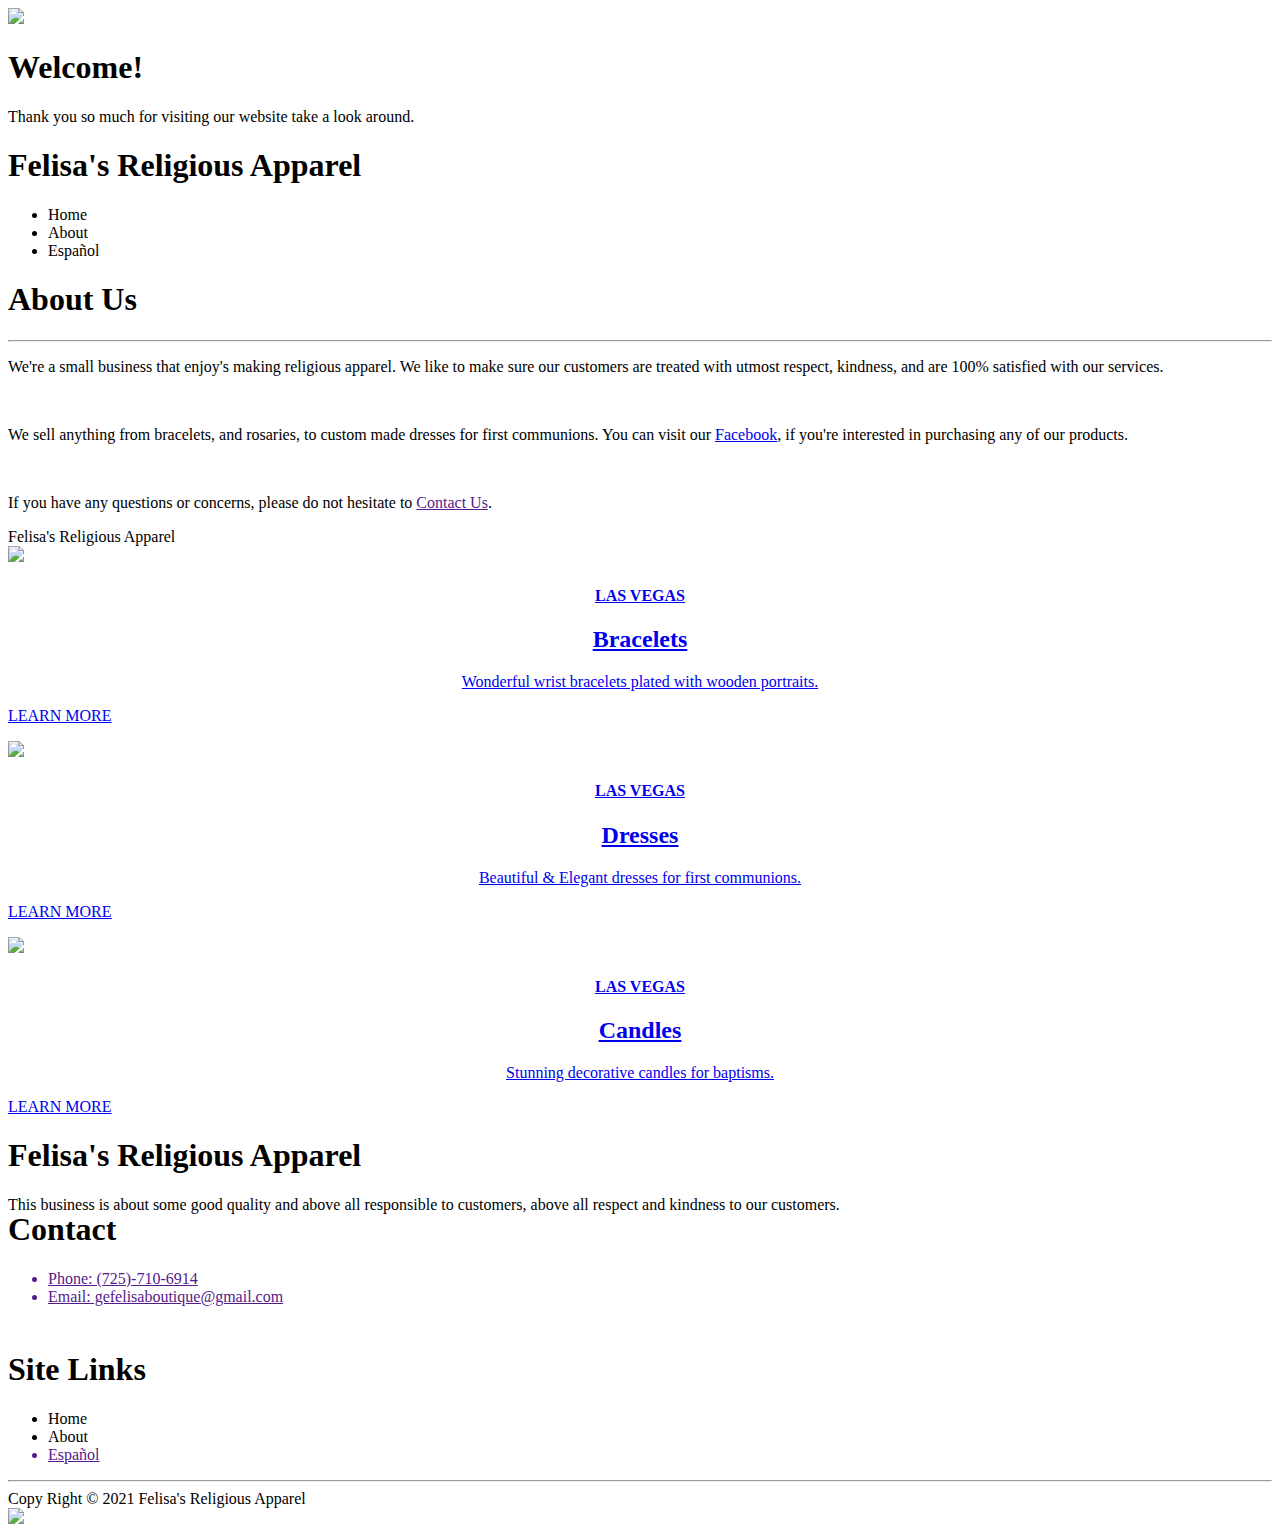
==== index.html @ dd972a01 "Add files via upload" ====
<!DOCTYPE html>
<html>
<head>
	<link rel="stylesheet" type="text/css" href="css/main.css">
	<link rel="icon" href="imgs/svg/logo-transparent-black.svg">
	<meta name="viewport" content="width=device-width, initial-scale=1">
	<title>Felisa's Religious Apparel</title>
</head>
<body>

	<header id='header'>
		<div class="title-container">
			<img src="imgs/svg/logo-transparent.svg" class='title-logo'>
			<div class="content">
				<h1 id='title'>Welcome!</h1>
				<p id='title-description'>Thank you so much for visiting our website take a look around.</p>
			</div>
		</div>
		<nav>
			<!-- <img src="imgs/svg/logo-transparent.svg"> -->
			<h1 id='nav-logo'>Felisa's Religious Apparel</h1>
			<ul>
				<li id="home">Home</li>
				<li id="about">About</li>
				<!-- Translate Button -->
				<li id='translate'>Español</li>
			</ul>
		</nav>
		<div class="portfolio-container">
			<div class="row1">
				<div class='img1'></div>
				<div class='img2'></div>
				<div class='img3'></div>
				<div class='img4'></div>
			</div>
			<div class="row2">
				<div class='img5'></div>
				<div class='img6'></div>
				<div class='img7'></div>
				<div class='img8'></div>
			</div>
		</div>
	</header>
	<main id="main">
		<div class="background-tables-right"></div>
		<div class="background-tables-left">
			<div class="about-us-table">
				<div class="margin">
					<h1>About Us</h1>
					<hr>
					<p>We're a small business that enjoy's making religious apparel. We like to make sure our customers are treated with utmost respect, kindness, and are 100% satisfied with our services.</p>
					<br>
					<p>We sell anything from bracelets, and rosaries, to custom made dresses for first communions. You can visit our <a href="https://www.facebook.com/dressesboutiqu2">Facebook</a>, if you're interested in purchasing any of our products.</p>
					<br>
					<p>If you have any questions or concerns, please do not hesitate to <a href="">Contact Us</a>.</p>
				</div>
			</div>
		</div>
		<div class="background-logo">Felisa's Religious Apparel</div>
		<a href="https://www.facebook.com/dressesboutiqu2" class="about-card" data-tilt data-tilt-glare data-tilt-max-glare="0.3" data-tilt-scale='1.05'>
			<img src="imgs/portfolio/006.jpg">
			<center>
				<h4 id='s1'>LAS VEGAS</h4>
				<h2>Bracelets</h2>
				<p>Wonderful wrist bracelets plated with wooden portraits.</p>
			</center>
			<div class="end-about-card1">
				<p>LEARN MORE</p>
			</div>
		</a>

		<a href="https://www.facebook.com/dressesboutiqu2" class="about-card" data-tilt data-tilt-glare data-tilt-max-glare="0.3" data-tilt-scale='1.05'>
			<img src="imgs/portfolio/001.jpg">
			<center>
				<h4 id='s2'>LAS VEGAS</h4>
				<h2>Dresses</h2>
				<p>Beautiful & Elegant dresses for first communions.</p>
			</center>
			<div class="end-about-card2">
				<p>LEARN MORE</p>
			</div>
		</a>

		<a href="https://www.facebook.com/dressesboutiqu2" class="about-card" data-tilt data-tilt-glare data-tilt-max-glare="0.3" data-tilt-scale='1.05'>
			<img src="imgs/portfolio/009.jpg">
			<center>
				<h4 id='s3'>LAS VEGAS</h4>
				<h2>Candles</h2>
				<p>Stunning decorative candles for baptisms.</p>
			</center>
			<div class="end-about-card3">
				<p>LEARN MORE</p>
			</div>
		</a>
	</main>
	<footer id="footer">
		<div class='card'  id='end-card1'>
			<h1 id='card-bname'>Felisa's Religious Apparel</h1>
			<p id='card-p'>This business is about some good quality and above all responsible to customers, above all respect and kindness to our customers.</p>
		</div>
		<div class='card' id='end-card2' style='position: relative; bottom: 24px;'>
			<h1 id='card-cname'>Contact</h1>
			<ul>
				<a href=""><li id='cli1'>Phone: (725)-710-6914</li></a>
				<a href=""><li id='cli2'>Email: gefelisaboutique@gmail.com</li></a>
			</ul>
		</div>
		<div class='card' id='end-card3'>
			<h1 id='card-sname'>Site Links</h1>
			<ul>
				<a id="homesub"><li id='a1'>Home</li></a>
				<a id="aboutsub"><li id='a2'>About</li></a>
				<a href=""><li id='a3'>Español</li></a>
			</ul>
		</div>
		<hr>
		<div class='copyright' id='copyright'>Copy Right © 2021 Felisa's Religious Apparel</div>
		<a href="https://www.facebook.com/dressesboutiqu2">
			<img src="imgs/svg/facebook.svg" class="facebook-logo">
		</a>
	</footer>
	<script src="libs/vanilla-tilt.js"></script>
	<script src="scripts/translator.js"></script>
	<script src="scripts/main.js"></script>
</body>
</html>
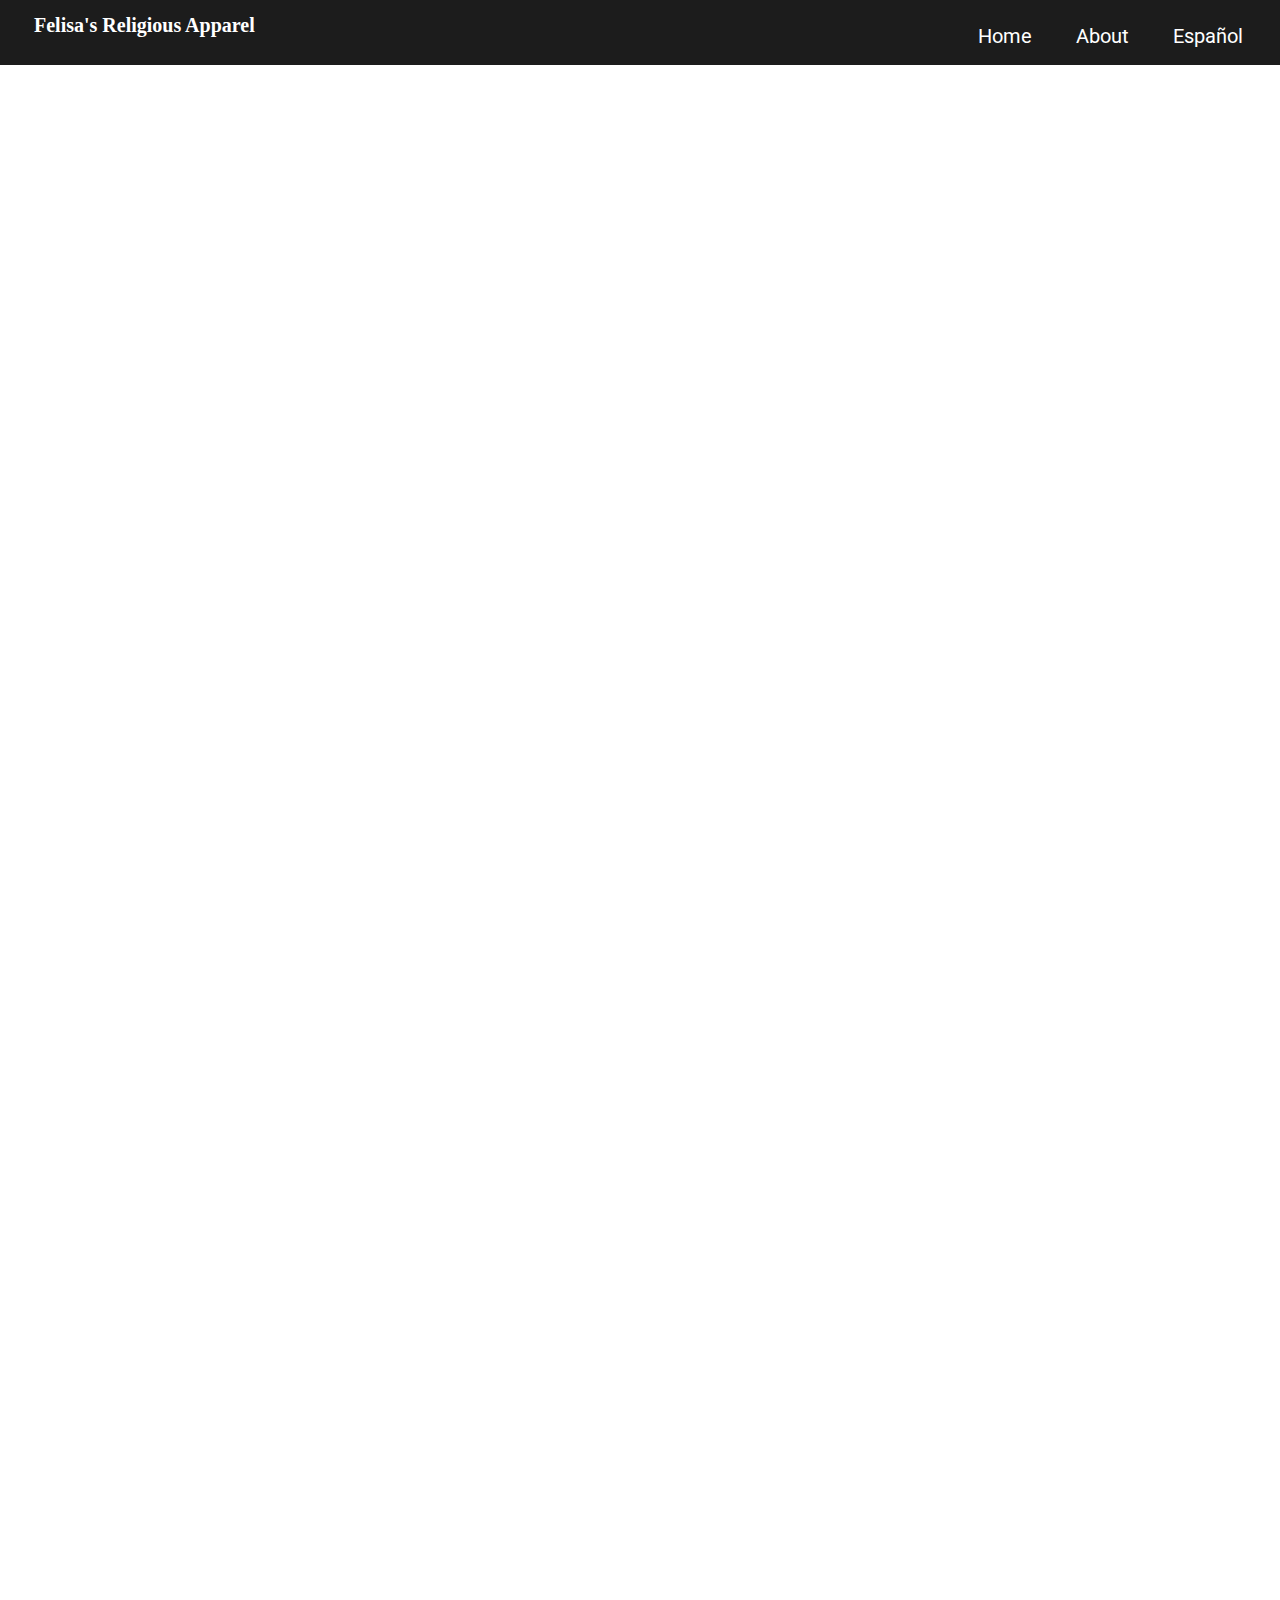
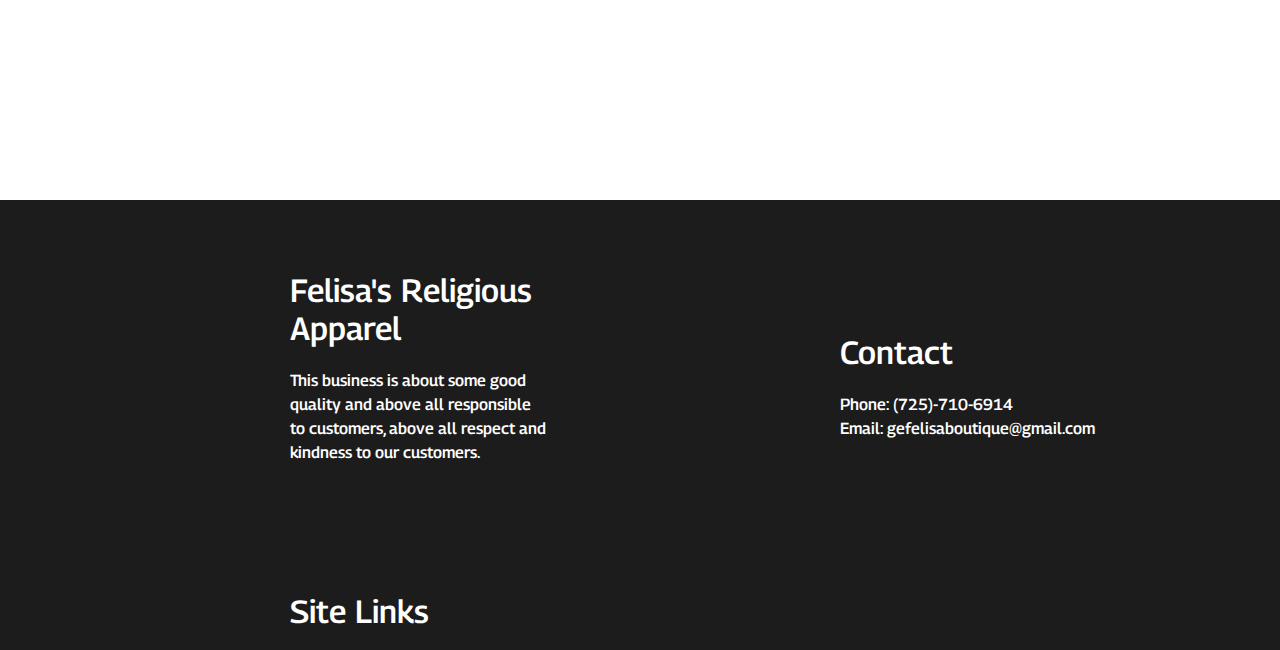
==== commit be42da37: "Add files via upload" ====
--- a/index.html
+++ b/index.html
@@ -3,12 +3,18 @@
 <head>
 	<link rel="stylesheet" type="text/css" href="css/main.css">
 	<link rel="icon" href="imgs/svg/logo-transparent-black.svg">
-	<meta name="viewport" content="width=device-width, initial-scale=1">
+	<meta name="viewport" content="width=device-width, initial-scale=1.0">
 	<title>Felisa's Religious Apparel</title>
 </head>
 <body>
 
 	<header id='header'>
+		<div class="mobile-nav" id="mobile-nav">
+			<img src="imgs/svg/navbar-close.svg" class="close-navicon" id="close-navicon">
+			<div class="li">Español</div>
+			<div class="li">Home</div>
+			<div class="li">About</div>
+		</div>
 		<div class="title-container">
 			<img src="imgs/svg/logo-transparent.svg" class='title-logo'>
 			<div class="content">
@@ -25,6 +31,7 @@
 				<!-- Translate Button -->
 				<li id='translate'>Español</li>
 			</ul>
+			<img src="imgs/svg/navbar.svg" class="navicon" id="navicon"/>
 		</nav>
 		<div class="portfolio-container">
 			<div class="row1">
--- a/css/main.css
+++ b/css/main.css
@@ -0,0 +1,621 @@
+@import url('https://fonts.googleapis.com/css2?family=Georama:wght@100&display=swap');
+@import url('https://fonts.googleapis.com/css2?family=Roboto:wght@100&display=swap');
+
+html {
+  scroll-behavior: smooth;
+}
+
+body {
+  overflow: hidden;
+}
+
+nav {
+  background: #1c1c1c;
+  width: 100%;
+  height: 65px;
+  position: absolute;
+  top: 0px;
+  left: 0px;
+  color: white;
+  z-index: 1;
+}
+
+nav .navicon {
+  display: none;
+}
+
+nav h1 {
+  text-align: center;
+  font-family: Pacifico;
+  font-size: 20px;
+  float: left;
+  margin: 14px;
+  padding-left: 20px;
+  cursor: pointer;
+}
+
+nav ul {
+  float: right;
+  cursor: default;
+  margin: 17px;
+  padding-right: 19;
+}
+
+nav li {
+  display: inline-block;
+  padding: 7px;
+  margin-left: 13px;
+  margin-right: 13px;
+  cursor: pointer;
+  font-family: 'Roboto', sans-serif;
+  font-size: 20px;
+}
+
+header {
+  width: 100%;
+  height: 100%;
+  position: absolute;
+  top: 0px;
+  left: 0px;
+  z-index: 2;
+}
+
+header .mobile-nav {
+  display: none;
+}
+
+header .portfolio-container .row1 div {
+  position: fixed;
+  width: 25%;
+  height: 50%;
+  cursor: pointer;
+}
+
+header .portfolio-container .row1 div:hover {
+  background-size: 150% 150%;
+  background-position: center;
+}
+
+header .portfolio-container .row1 .img1 {
+  background-image: url("https://felisasreligiousapparel.com/imgs/portfolio/001.jpg");
+  background-repeat: no-repeat;
+  background-size: 100% 100%;
+  left: 0%;
+}
+
+header .portfolio-container .row1 .img2 {
+  background-image: url("https://felisasreligiousapparel.com/imgs/portfolio/002.jpg");
+  background-repeat: no-repeat;
+  background-size: 100% 100%;
+  left: 25%;
+}
+
+header .portfolio-container .row1 .img3 {
+  background-image: url("https://felisasreligiousapparel.com/imgs/portfolio/003.jpg");
+  background-repeat: no-repeat;
+  background-size: 100% 100%;
+  left: 50%;
+}
+
+header .portfolio-container .row1 .img4 {
+  background-image: url("https://felisasreligiousapparel.com/imgs/portfolio/004.jpg");
+  background-repeat: no-repeat;
+  background-size: 100% 100%;
+  left: 75%;
+}
+
+header .portfolio-container .row2 div {
+  position: fixed;
+  top: 50%;
+  width: 25%;
+  height: 50%;
+  cursor: pointer;
+}
+
+header .portfolio-container .row2 div:hover {
+  background-size: 150% 150%;
+  background-position: center;
+}
+
+header .portfolio-container .row2 .img5 {
+  background-image: url("https://felisasreligiousapparel.com/imgs/portfolio/005.jpg");
+  background-repeat: no-repeat;
+  background-size: 100% 100%;
+  top: 50%;
+  left: 0%;
+}
+
+header .portfolio-container .row2 .img6 {
+  background-image: url("https://felisasreligiousapparel.com/imgs/portfolio/006.jpg");
+  background-repeat: no-repeat;
+  background-size: 100% 100%;
+  top: 50%;
+  left: 25%;
+}
+
+header .portfolio-container .row2 .img7 {
+  background-image: url("https://felisasreligiousapparel.com/imgs/portfolio/007.jpg");
+  background-repeat: no-repeat;
+  background-size: 100% 100%;
+  top: 50%;
+  left: 50%;
+}
+
+header .portfolio-container .row2 .img8 {
+  background-image: url("https://felisasreligiousapparel.com/imgs/portfolio/008.jpg");
+  background-repeat: no-repeat;
+  background-size: 100% 100%;
+  top: 50%;
+  left: 75%;
+}
+
+header .title-container {
+  width: 800px;
+  height: 400px;
+  position: absolute;
+  top: 50%;
+  left: 50%;
+  transform: translate(-50%,-50%);
+  z-index: 1;
+  opacity: 0;
+  animation-name: fade-in;
+  animation-duration: 3s;
+  animation-fill-mode: forwards;
+}
+
+@keyframes fade-in { 100% { opacity: 1; }  }
+
+header .title-container .title-logo {
+  width: 300px;
+  height: 300px;
+  margin: 50px;
+}
+
+header .title-container .content {
+  position: absolute;
+  top: 0px;
+  margin-right: 20px;
+  margin-top: 100px;
+  right: 0px;
+  color: white;
+  text-align: center;
+}
+
+header .title-container .content h1 {
+  font-family: Roboto, sans-serif;
+  font-size: 50px;
+}
+
+header .title-container .content p {
+  font-family: arial;
+  font-size: 18px;
+}
+
+main {
+  background-image: url("https://felisasreligiousapparel.com/imgs/background.jpg");
+  background-repeat: no-repeat;
+  background-size: 100% 100%;
+  width: 100%;
+  height: 100%;
+  position: absolute;
+  top: 100%;
+  left: 0px;
+  z-index: 7;
+  display: flex;
+  align-items: center;
+  justify-content: flex-end;
+}
+
+main .background-tables-right {
+  background: #000000;
+  width: 0%;
+  height: 580px;
+  box-shadow: 0px 0px 1px 0px;
+  border-top-left-radius: 20px;
+  border-bottom-left-radius: 20px;
+  position: absolute;
+  top: 50%;
+  right: 0px;
+  transform: translate(0%,-50%);
+  opacity: 0.7;
+}
+
+main .background-tables-left {
+  background: #000000;
+  width: 0%;
+  height: 580px;
+  box-shadow: 0px 0px 1px 0px;
+  border-top-right-radius: 20px;
+  border-bottom-right-radius: 20px;
+  position: absolute;
+  top: 50%;
+  left: 0px;
+  transform: translate(0%,-50%);
+  opacity: 0.7;
+  overflow: hidden;
+}
+
+@keyframes slide-in-left { 100% { width: 25%; } }
+@keyframes slide-in-right { 100% { width: 65%; } }
+
+main .background-tables-left .margin {
+  margin: 10px;
+}
+
+main .background-tables-left h1 {
+  color: white;
+  margin: 20px;
+  font-family: 'Georama', sans-serif;
+  font-weight: 550;
+  font-size: 35px;
+}
+
+main .background-tables-left hr {
+  width: 93%;
+  border: none;
+  border-bottom: 1px solid #808080;
+}
+
+main .background-tables-left p {
+  color: white;
+  margin: 20px;
+  font-family: 'Georama', sans-serif;
+  font-weight: 550;
+  font-size: 20px;
+  line-height: 1.3;
+}
+
+main .background-tables-left a {
+  color: white;
+  border: none;
+  text-decoration: none;
+  border-bottom: 1px solid #808080;
+}
+
+main .background-logo {
+  background: #000000;
+  width: 60%;
+  height: 85px;
+  border-top-right-radius: 20px;
+  border-bottom-right-radius: 20px;
+  position: absolute;
+  top: 94%;
+  left: 0px;
+  transform: translate(0%,-94%);
+  color: white;
+  font-family: 'Georama', sans-serif;
+  font-weight: 550;
+  font-size: 30px;
+  display: flex;
+  align-items: center;
+  justify-content: center;
+  opacity: 0;
+  animation-name: fade-in;
+  animation-duration: 3s;
+  animation-fill-mode: forwards;
+}
+
+main .about-card {
+  background: #1c1c1c;
+  width: 300px;
+  height: 500px;
+  border-radius: 20px;
+  overflow: hidden;
+  color: white;
+  cursor: pointer;
+  margin-right: 80px;
+  text-decoration: none;
+  z-index: 1;
+  opacity: 0;
+}
+
+main .about-card img {
+  width: 300px;
+  height: 250px;
+}
+
+main .about-card #s1 {
+  color: #3f48cc;
+}
+
+main .about-card #s2 {
+  color: #ff5151;
+}
+
+main .about-card #s3 {
+  color: #fde24a;
+}
+
+main .about-card h4 {
+  font-family: 'monospace', sans-serif;
+  font-weight: 550;
+}
+
+main .about-card h2 {
+  font-family: 'Georama', sans-serif;
+  font-weight: 550;
+  font-size: 30px;
+  letter-spacing: 3px;
+  margin: 20px;
+}
+
+.js-tilt-glare {
+  border-radius: 20px;
+}
+
+main .about-card p {
+  font-family: 'Georama', sans-serif;
+  font-weight: 550;
+  margin: 10px;
+  margin-top: 30px;
+  transform: translateZ(20px);
+}
+
+main .about-card .end-about-card1 {
+  background: #3f48cc;
+  width: 300px;
+  height: 50px;
+  margin-top: 33px;
+  display: flex;
+  align-items: center;
+}
+
+main .about-card .end-about-card1 p {
+  font-family: roboto;
+  font-weight: bold;
+  margin: auto;
+}
+
+main .about-card .end-about-card2 {
+  background: #ff5151;
+  width: 300px;
+  height: 50px;
+  margin-top: 33px;
+  display: flex;
+  align-items: center;
+}
+
+main .about-card .end-about-card2 p {
+  font-family: roboto;
+  font-weight: bold;
+  margin: auto;
+}
+
+main .about-card .end-about-card3 {
+  background: #fde24a;
+  width: 300px;
+  height: 50px;
+  margin-top: 51px;
+  display: flex;
+  align-items: center;
+}
+
+main .about-card .end-about-card3 p {
+  font-family: roboto;
+  font-weight: bold;
+  margin: auto;
+}
+
+footer {
+  background: #1c1c1c;
+  width: 100%;
+  height: 50%;
+  position: absolute;
+  top: 200%;
+  left: 0px;
+  overflow: hidden;
+  z-index: 7;
+}
+
+footer .card {
+  max-width: 20%;
+  max-height: 30%;
+  color: white;
+  margin-top: 50px;
+  margin-bottom: 50px;
+  margin-left: 290px;
+  display: inline-block;
+}
+
+footer .card h1 {
+  font-family: 'Georama', sans-serif;
+  font-weight: 550;
+}
+
+footer .card p {
+  font-family: 'Georama', sans-serif;
+  font-weight: 550;
+  line-height: 1.5;
+}
+
+footer .card ul {
+  font-family: 'Georama', sans-serif;
+  font-weight: 550;
+  padding: 0;
+  list-style-type: none;
+}
+
+footer .card a {
+  text-decoration: none;
+  color: white;
+  cursor: pointer;
+}
+
+footer .card li {
+  line-height: 1.5;
+}
+
+footer hr {
+  width: 80%;
+  border: none;
+  border-bottom: 1px solid #808080;
+}
+
+footer .copyright {
+  font-family: 'Georama', sans-serif;
+  font-weight: 550;
+  color: white;
+  margin: 100px;
+  text-indent: 190px;
+}
+
+footer .facebook-logo {
+  width: 75px;
+  height: 75px;
+  display: inline-block;
+  float: right;
+  position: relative;
+  bottom: 165px;
+  right: 270px;
+  margin: 20px;
+  cursor: pointer;
+}
+
+@media only screen and (max-width: 768px) {
+  nav ul {
+    display: none;
+  }
+
+  nav .navicon {
+    width: 40px;
+    height: 40px;
+    float: right;
+    position: relative;
+    right: 20px;
+    top: 13px;
+    display: block;
+  }
+
+  header .mobile-nav {
+    background: #1c1c1c;
+    width: 100%;
+    height: 100%;
+    position: absolute;
+    top: 0px;
+    left: 0px;
+    z-index: 10;
+    display: flex;
+    justify-content: center;
+    flex-direction: column;
+    text-align: center;
+    align-items: center;
+    color: white;
+    display: none;
+  }
+
+  header .mobile-nav .close-navicon {
+    position: absolute;
+    top: 50px;
+    right: 50px;
+    width: 50px;
+    height: 50px;
+  }
+
+  header .mobile-nav .li {
+    font-family: 'Roboto', sans-serif;
+    font-size: 50px;
+    letter-spacing: 3px;
+    margin: 20px;
+    width: 200px;
+  }
+
+  header .mobile-nav .li:hover {
+    font-size: 55px;
+  }
+
+  header { display: block; }
+
+  header .title-container {
+    width: 600px;
+  }
+
+  header .title-container img {
+    display: none;
+  }
+
+  header .title-container h1 {
+    position: relative;
+    top: 0px;
+    right: 25px;
+  }
+
+  header .title-container p {
+    position: relative;
+    top: 0px;
+    right: 21px;
+  }
+
+  header .portfolio-container .row1 div {
+    position: fixed;
+    width: 55%;
+    height: 50%;
+    cursor: pointer;
+  }
+
+  header .portfolio-container .row1 div:hover {
+    background-size: 150% 150%;
+    background-position: center;
+  }
+
+  header .portfolio-container .row1 .img1 {
+    background-image: url("https://felisasreligiousapparel.com/imgs/portfolio/001.jpg");
+    background-repeat: no-repeat;
+    background-size: 100% 100%;
+    left: 0%;
+  }
+
+  header .portfolio-container .row1 .img2 {
+    position: fixed;
+    background-image: url("https://felisasreligiousapparel.com/imgs/portfolio/002.jpg");
+    background-repeat: no-repeat;
+    background-size: 100% 100%;
+    left: 50%;
+  }
+
+  header .portfolio-container .row1 .img3 {
+    display: none;
+  }
+
+  header .portfolio-container .row1 .img4 {
+    display: none;
+  }
+
+  header .portfolio-container .row2 div {
+    top: 50%;
+    width: 50%;
+    height: 50%;
+    cursor: pointer;
+  }
+
+  header .portfolio-container .row2 div:hover {
+    background-size: 150% 150%;
+    background-position: center;
+  }
+
+  header .portfolio-container .row2 .img5 {
+    background-image: url("https://felisasreligiousapparel.com/imgs/portfolio/005.jpg");
+    background-repeat: no-repeat;
+    background-size: 100% 100%;
+    top: 50%;
+    left: 0%;
+  }
+
+  header .portfolio-container .row2 .img6 {
+    background-image: url("https://felisasreligiousapparel.com/imgs/portfolio/006.jpg");
+    background-repeat: no-repeat;
+    background-size: 100% 100%;
+    top: 50%;
+    left: 50%;
+  }
+
+  header .portfolio-container .row2 .img7 {
+    display: none;
+  }
+
+  header .portfolio-container .row2 .img8 {
+    display: none;
+  }
+
+  main { display: none; }
+  footer { display: none; }
+}
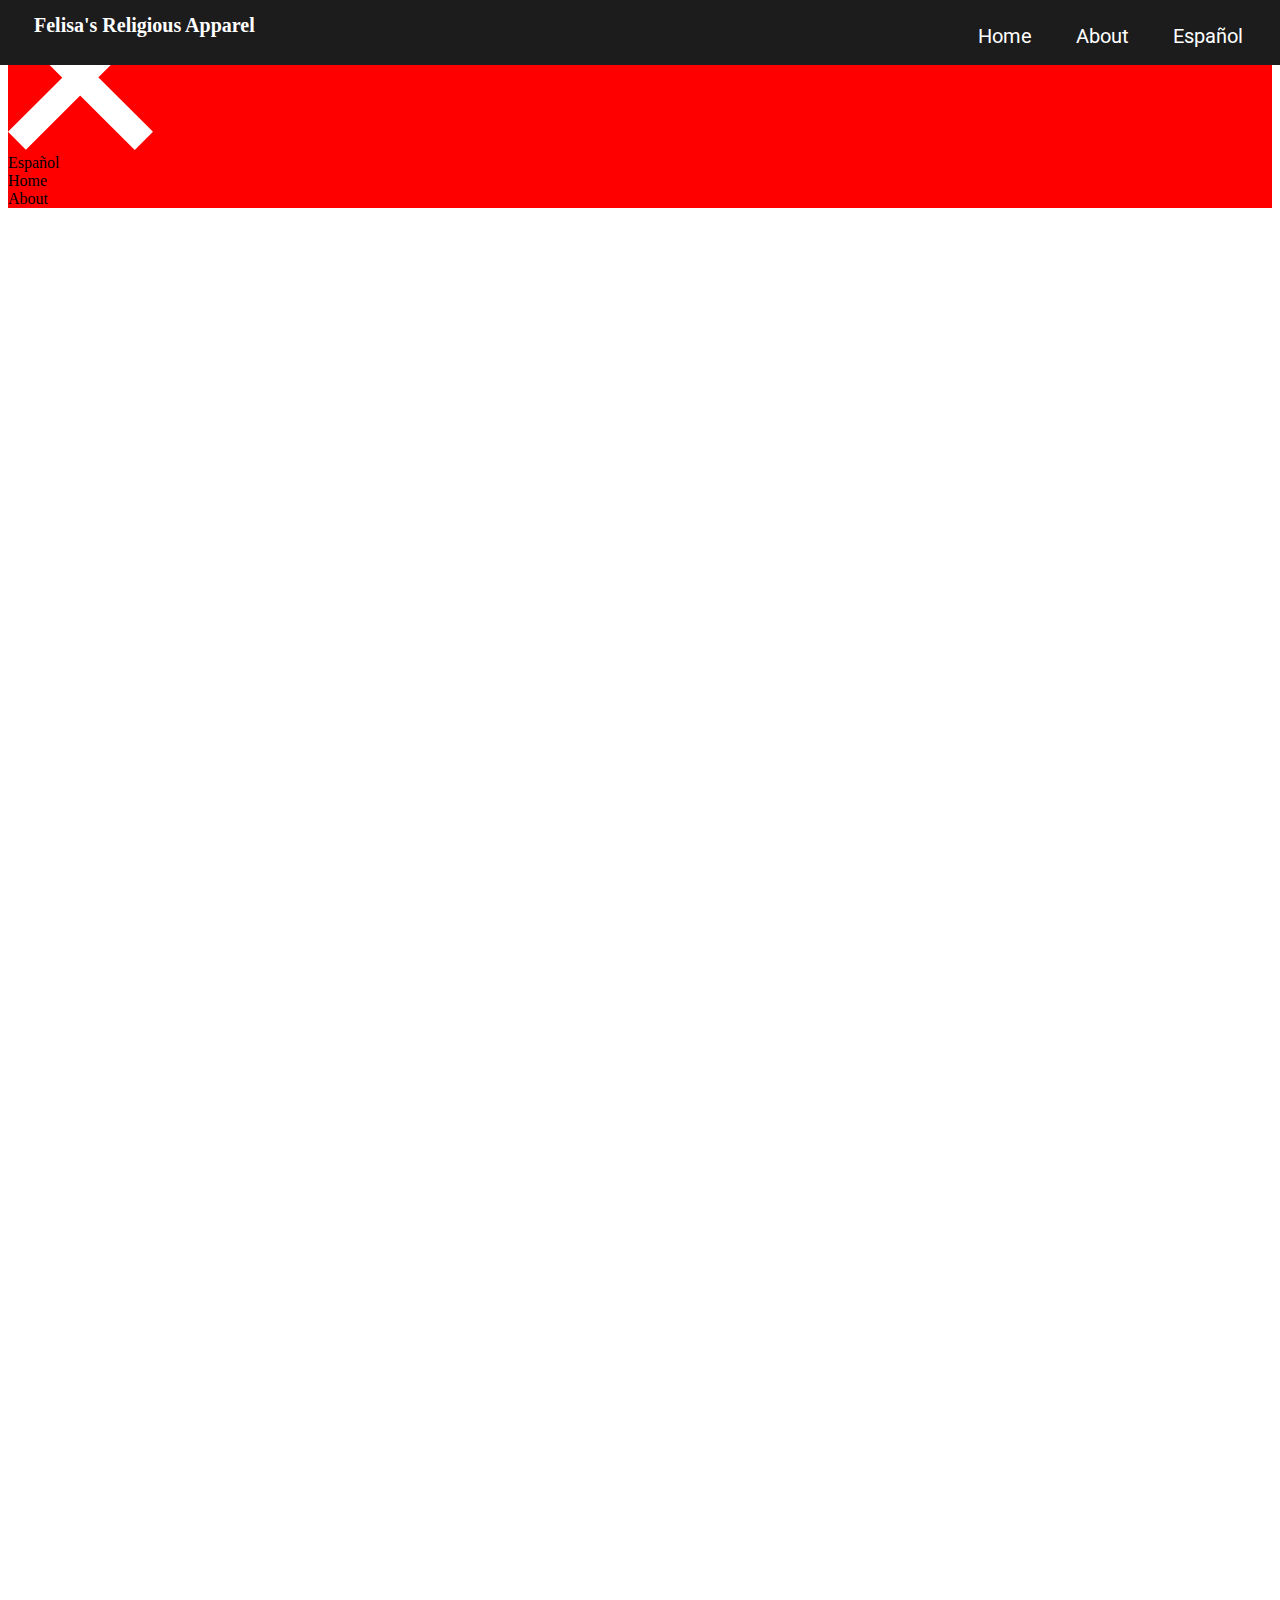
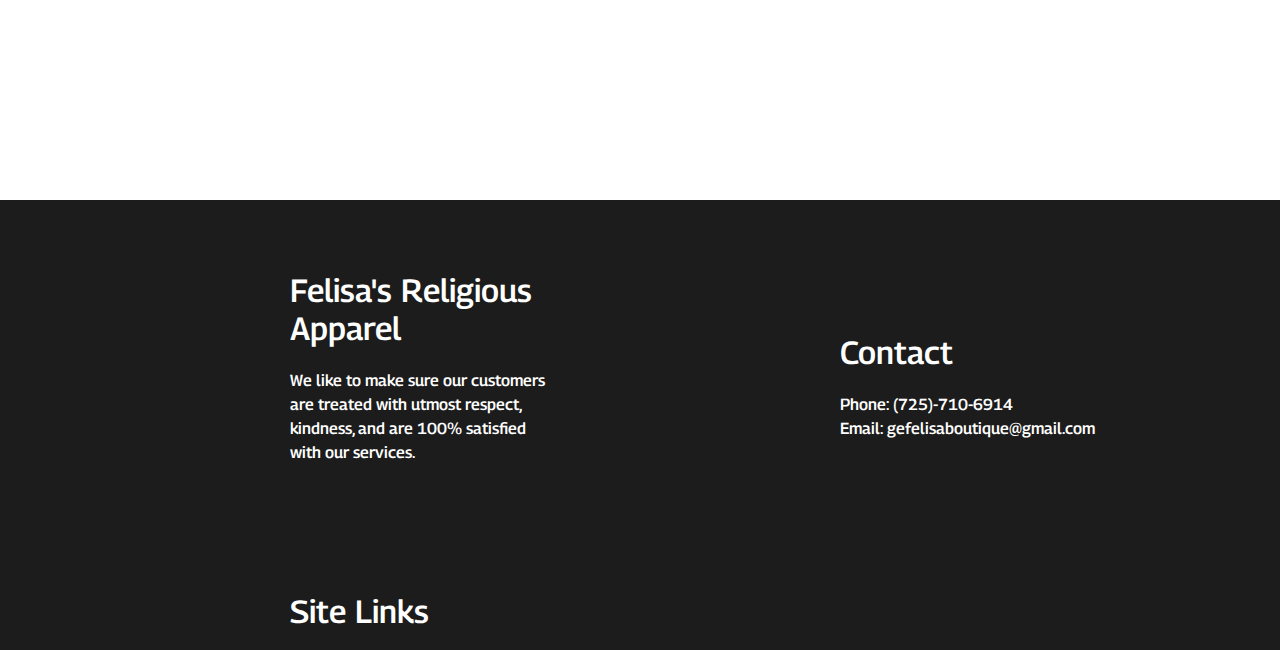
==== commit bc234bec: "Add files via upload" ====
--- a/index.html
+++ b/index.html
@@ -4,17 +4,18 @@
 	<link rel="stylesheet" type="text/css" href="css/main.css">
 	<link rel="icon" href="imgs/svg/logo-transparent-black.svg">
 	<meta name="viewport" content="width=device-width, initial-scale=1.0">
+	<meta name="description" content="We're a small business that enjoy's making religious apparel. We like to make sure our customers are treated with utmost respect, kindness, and are 100% satisfied with our services." />
 	<title>Felisa's Religious Apparel</title>
 </head>
 <body>
 
+	<div class="mobile-nav-container" id="mobile-nav">
+		<img src="imgs/svg/navbar-close.svg" class="close-navicon" id="close-navicon">
+		<div class="li" id='translate'>Español</div>
+		<div class="li">Home</div>
+		<div class="li" id="about">About</div>
+	</div>
 	<header id='header'>
-		<div class="mobile-nav" id="mobile-nav">
-			<img src="imgs/svg/navbar-close.svg" class="close-navicon" id="close-navicon">
-			<div class="li">Español</div>
-			<div class="li">Home</div>
-			<div class="li">About</div>
-		</div>
 		<div class="title-container">
 			<img src="imgs/svg/logo-transparent.svg" class='title-logo'>
 			<div class="content">
@@ -49,6 +50,15 @@
 		</div>
 	</header>
 	<main id="main">
+		<div class="mobile-about-table">
+			<h1>About Us</h1>
+			<hr>
+			<p>We're a small business that enjoy's making religious apparel. We like to make sure our customers are treated with utmost respect, kindness, and are 100% satisfied with our services.</p>
+			<br>
+			<p>We sell anything from bracelets, and rosaries, to custom made dresses for first communions. You can visit our <a href="https://www.facebook.com/dressesboutiqu2">Facebook</a>, if you're interested in purchasing any of our products.</p>
+			<br>
+			<p>If you have any questions or concerns, please do not hesitate to <a href="">Contact Us</a>.</p>
+		</div>
 		<div class="background-tables-right"></div>
 		<div class="background-tables-left">
 			<div class="about-us-table">
@@ -103,7 +113,7 @@
 	<footer id="footer">
 		<div class='card'  id='end-card1'>
 			<h1 id='card-bname'>Felisa's Religious Apparel</h1>
-			<p id='card-p'>This business is about some good quality and above all responsible to customers, above all respect and kindness to our customers.</p>
+			<p id='card-p'>We like to make sure our customers are treated with utmost respect, kindness, and are 100% satisfied with our services.</p>
 		</div>
 		<div class='card' id='end-card2' style='position: relative; bottom: 24px;'>
 			<h1 id='card-cname'>Contact</h1>
@@ -120,11 +130,32 @@
 				<a href=""><li id='a3'>Español</li></a>
 			</ul>
 		</div>
-		<hr>
+		<hr class="front-hr">
 		<div class='copyright' id='copyright'>Copy Right © 2021 Felisa's Religious Apparel</div>
 		<a href="https://www.facebook.com/dressesboutiqu2">
 			<img src="imgs/svg/facebook.svg" class="facebook-logo">
 		</a>
+		<div class="mobile-card">
+			<h1>Felisa's Religious Apparel</h1>
+			<p>We like to make sure our customers are treated with utmost respect, kindness, and are 100% satisfied with our services.</p>
+		</div>
+		<div class="mobile-card">
+			<h1>Contact</h1>
+			<ul>
+				<a href=""><li id='cli1'>Phone: (725)-710-6914</li></a>
+				<a href=""><li id='cli2'>Email: gefelisaboutique@gmail.com</li></a>
+			</ul>
+		</div>
+		<div class="mobile-card">
+			<h1>Site Links</h1>
+			<ul>
+				<a id="homesub"><li id='a1'>Home</li></a>
+				<a id="aboutsub"><li id='a2'>About</li></a>
+				<a href=""><li id='a3'>Español</li></a>
+			</ul>
+		</div>
+		<hr class='mobile-hr'>
+		<div class='mobile-copyright' id='copyright'>Copy Right © 2021 Felisa's Religious Apparel</div>
 	</footer>
 	<script src="libs/vanilla-tilt.js"></script>
 	<script src="scripts/translator.js"></script>
--- a/css/main.css
+++ b/css/main.css
@@ -6,7 +6,7 @@
 }
 
 body {
-  overflow: hidden;
+  overflow-x: hidden;
 }
 
 nav {
@@ -60,8 +60,11 @@
   z-index: 2;
 }
 
-header .mobile-nav {
-  display: none;
+.mobile-nav-container {
+  background: red;
+  width: 100%;
+  height: 100%;
+  z-index: 100;
 }
 
 header .portfolio-container .row1 div {
@@ -204,6 +207,50 @@
   display: flex;
   align-items: center;
   justify-content: flex-end;
+}
+
+main .mobile-about-table {
+  background: #000000;
+  opacity: 0.7;
+  width: 300px;
+  height: 450px;
+  border-radius: 10px;
+  position: absolute;
+  top: 50%;
+  left: 50%;
+  transform: translate(-50%,-50%);
+  overflow: scroll;
+  display: none;
+}
+
+main .mobile-about-table h1 {
+    color: white;
+    margin: 20px;
+    font-family: 'Georama', sans-serif;
+    font-weight: 550;
+    font-size: 35px;
+}
+
+main .mobile-about-table p {
+    color: white;
+    margin: 20px;
+    font-family: 'Georama', sans-serif;
+    font-weight: 550;
+    font-size: 20px;
+    line-height: 1.3;
+}
+
+main .mobile-about-table hr {
+    width: 93%;
+    border: none;
+    border-bottom: 1px solid #808080;
+}
+
+main .mobile-about-table a {
+  color: white;
+  border: none;
+  text-decoration: none;
+  border-bottom: 1px solid #808080;
 }
 
 main .background-tables-right {
@@ -446,7 +493,7 @@
 }
 
 footer hr {
-  width: 80%;
+  width: 87%;
   border: none;
   border-bottom: 1px solid #808080;
 }
@@ -471,62 +518,26 @@
   cursor: pointer;
 }
 
-@media only screen and (max-width: 768px) {
+@media only screen and (max-width: 1024px) {
   nav ul {
     display: none;
   }
 
   nav .navicon {
-    width: 40px;
-    height: 40px;
+    width: 30px;
+    height: 30px;
     float: right;
     position: relative;
     right: 20px;
-    top: 13px;
+    top: 18px;
     display: block;
   }
 
-  header .mobile-nav {
-    background: #1c1c1c;
-    width: 100%;
-    height: 100%;
-    position: absolute;
-    top: 0px;
-    left: 0px;
-    z-index: 10;
-    display: flex;
-    justify-content: center;
-    flex-direction: column;
+  header { display: block; }
+
+  header .title-container {
+    width: 300px;
     text-align: center;
-    align-items: center;
-    color: white;
-    display: none;
-  }
-
-  header .mobile-nav .close-navicon {
-    position: absolute;
-    top: 50px;
-    right: 50px;
-    width: 50px;
-    height: 50px;
-  }
-
-  header .mobile-nav .li {
-    font-family: 'Roboto', sans-serif;
-    font-size: 50px;
-    letter-spacing: 3px;
-    margin: 20px;
-    width: 200px;
-  }
-
-  header .mobile-nav .li:hover {
-    font-size: 55px;
-  }
-
-  header { display: block; }
-
-  header .title-container {
-    width: 600px;
   }
 
   header .title-container img {
@@ -536,13 +547,15 @@
   header .title-container h1 {
     position: relative;
     top: 0px;
-    right: 25px;
+    left: 15px;
+    font-size: 10px;
   }
 
   header .title-container p {
     position: relative;
     top: 0px;
-    right: 21px;
+    left: 15px;
+    font-size: 10px;
   }
 
   header .portfolio-container .row1 div {
@@ -616,6 +629,90 @@
     display: none;
   }
 
-  main { display: none; }
-  footer { display: none; }
-}
+  main { display: block; }
+  main .mobile-about-table { display: block; }
+
+  main .background-tables-right {
+    display: none;
+  }
+
+  main .about-card {
+    display: none;
+  }
+
+  main .background-tables-left {
+    display: none;
+  }
+
+  main .background-logo {
+    background: transparent;
+    font-size: 25px;
+    height: 20px;
+    width: 80%;
+    left: 50%;
+    border-radius: 5px;
+    transform: translateX(-50%);
+  }
+
+  footer { display: block; }
+
+  footer {
+    height: 100%;
+  }
+
+  footer .mobile-card {
+    width: 400px;
+    padding: 20px;
+  }
+
+  footer .mobile-card h1 {
+    font-family: 'Georama', sans-serif;
+    font-weight: 550;
+    color: white;
+    font-size: 25px;
+  }
+
+  footer .mobile-card p {
+    font-family: 'Georama', sans-serif;
+    font-weight: 550;
+    line-height: 1.5;
+    color: white;
+    padding-right: 30px;
+  }
+
+  footer .mobile-card ul {
+    padding: 0;
+    list-style-type: none;
+  }
+
+  footer .mobile-card a {
+    text-decoration: none;
+    color: white;
+    font-family: 'Georama', sans-serif;
+    font-weight: 550;
+  }
+
+  footer .mobile-copyright {
+    color: white;
+    text-align: center;
+    display: flex;
+    justify-content: center;
+    align-items: center;
+    height: 80px;
+    font-family: 'Georama', sans-serif;
+    font-weight: 550;
+  }
+
+  footer .card  {
+    display: none;
+  }
+
+  footer .copyright {
+    display: none;
+  }
+
+  footer .front-hr {
+    display: none;
+  }
+}
+  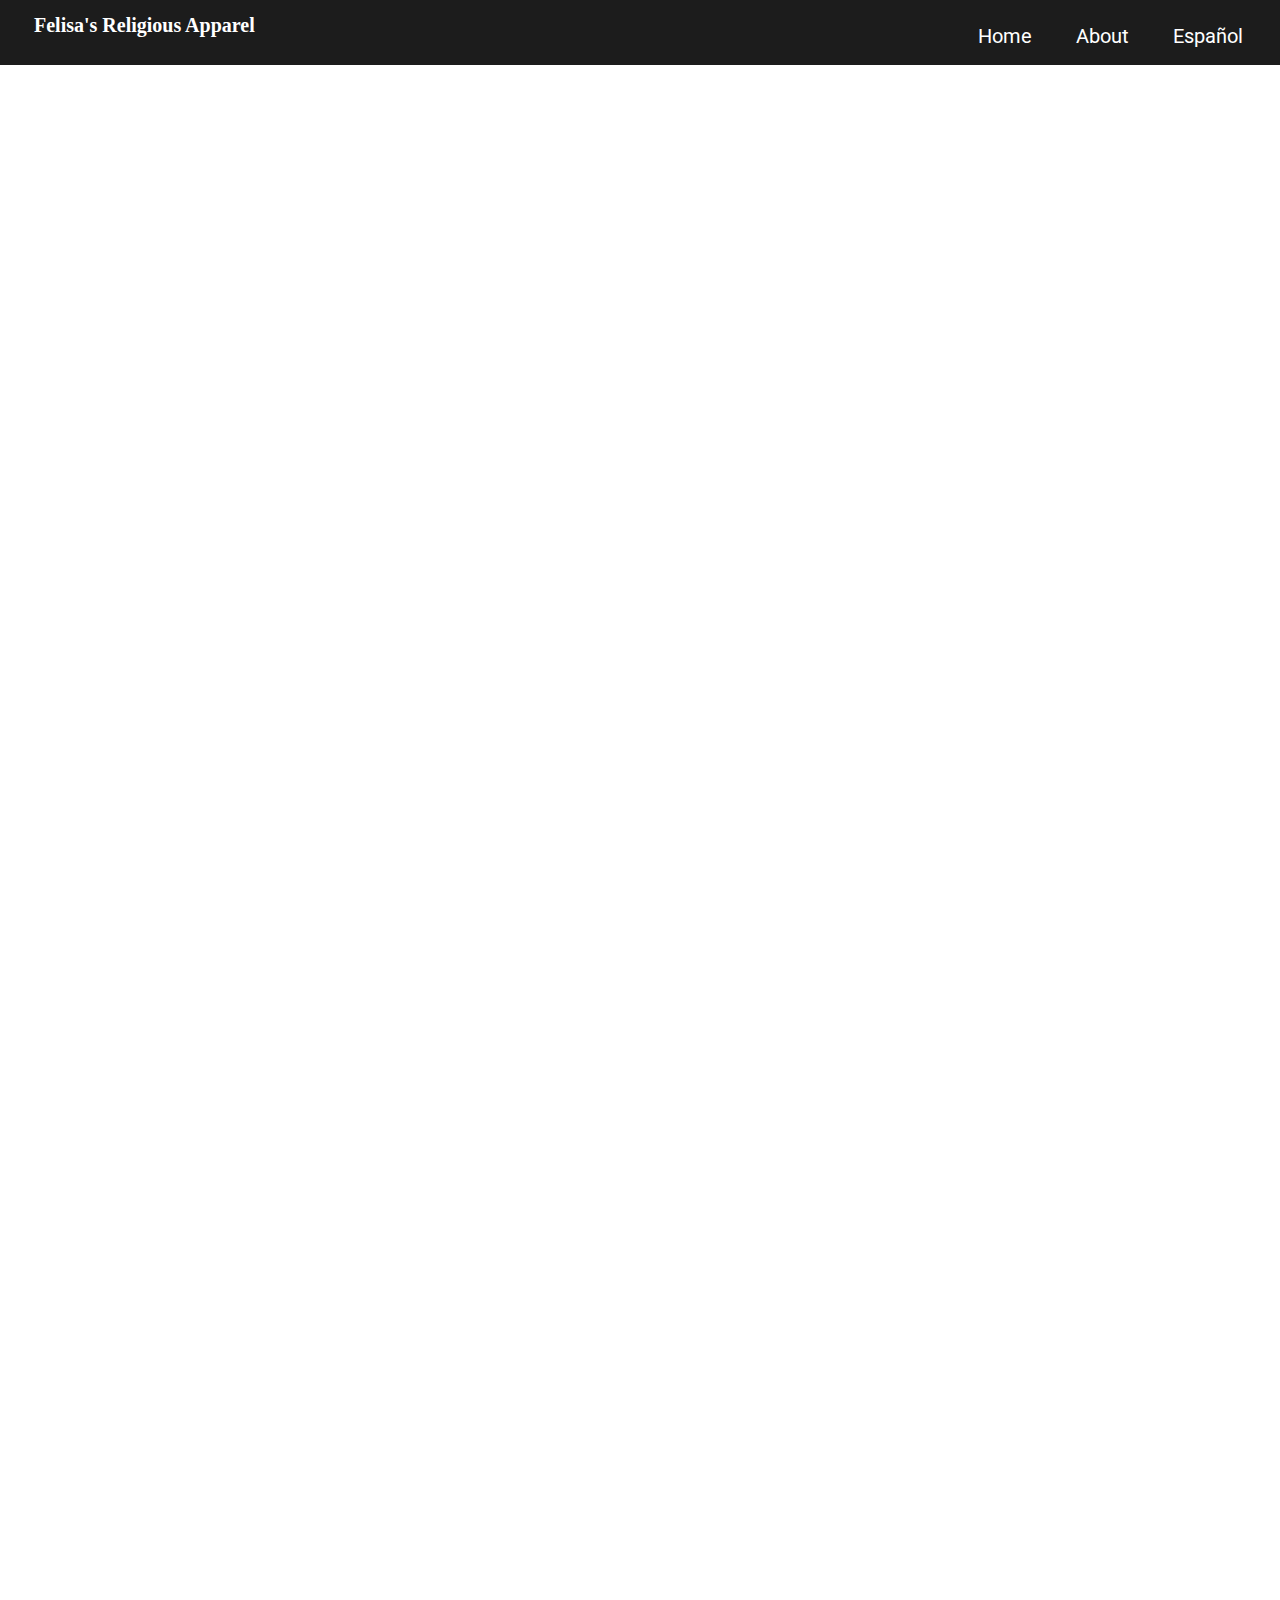
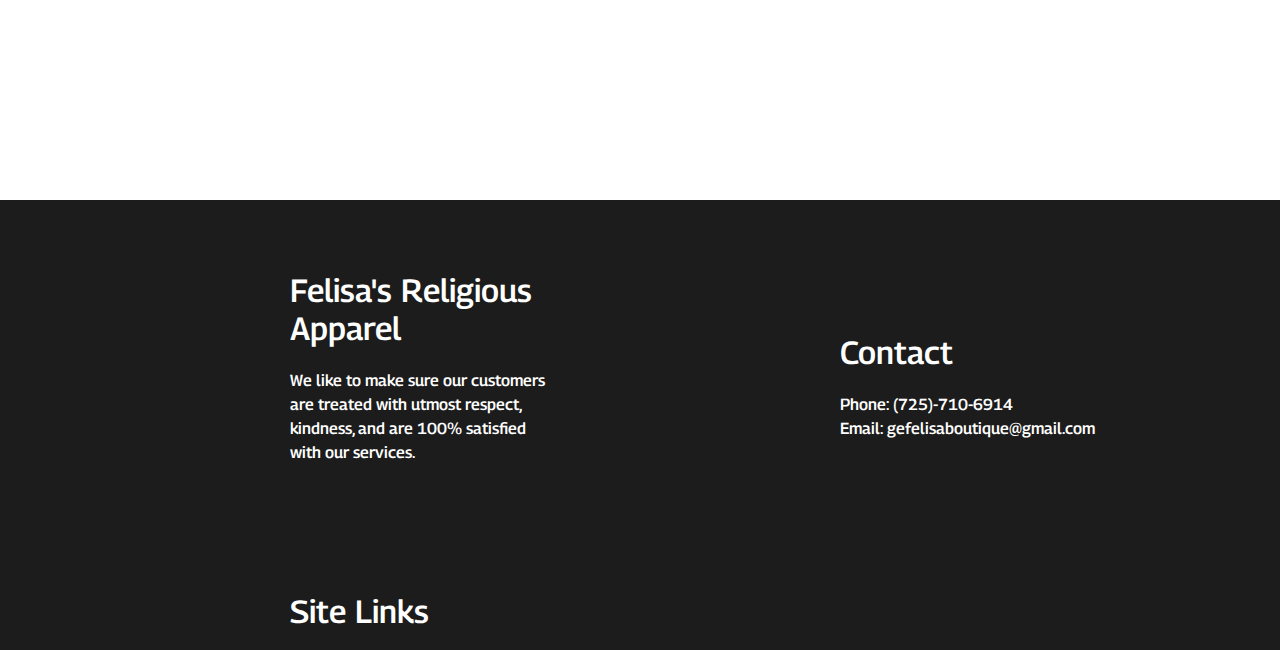
==== commit 1b1fd8e9: "Add files via upload" ====
--- a/index.html
+++ b/index.html
@@ -8,12 +8,14 @@
 	<title>Felisa's Religious Apparel</title>
 </head>
 <body>
-
-	<div class="mobile-nav-container" id="mobile-nav">
-		<img src="imgs/svg/navbar-close.svg" class="close-navicon" id="close-navicon">
-		<div class="li" id='translate'>Español</div>
-		<div class="li">Home</div>
-		<div class="li" id="about">About</div>
+	<div class="mobile-nav-container" id="mobile-nav-container">
+		<img src="imgs/svg/navbar-close.svg" class="navbar-close" id="navbar-close">
+		<ul>
+			<li id="mhome">Home</li>
+			<li id="mabout">About</li>
+			<!-- Translate Button -->
+			<li id='mtranslate'>Español</li>
+		</ul>
 	</div>
 	<header id='header'>
 		<div class="title-container">
@@ -51,13 +53,13 @@
 	</header>
 	<main id="main">
 		<div class="mobile-about-table">
-			<h1>About Us</h1>
+			<h1 id="mobile-about-title">About Us</h1>
 			<hr>
-			<p>We're a small business that enjoy's making religious apparel. We like to make sure our customers are treated with utmost respect, kindness, and are 100% satisfied with our services.</p>
+			<p id="mobile-about-p1">We're a small business that enjoy's making religious apparel. We like to make sure our customers are treated with utmost respect, kindness, and are 100% satisfied with our services.</p>
 			<br>
-			<p>We sell anything from bracelets, and rosaries, to custom made dresses for first communions. You can visit our <a href="https://www.facebook.com/dressesboutiqu2">Facebook</a>, if you're interested in purchasing any of our products.</p>
+			<p id="mobile-about-p2">We sell anything from bracelets, and rosaries, to custom made dresses for first communions. You can visit our <a href="https://www.facebook.com/dressesboutiqu2">Facebook</a>, if you're interested in purchasing any of our products.</p>
 			<br>
-			<p>If you have any questions or concerns, please do not hesitate to <a href="">Contact Us</a>.</p>
+			<p id="mobile-about-p3">If you have any questions or concerns, please do not hesitate to <a href="">Contact Us</a>.</p>
 		</div>
 		<div class="background-tables-right"></div>
 		<div class="background-tables-left">
@@ -73,7 +75,7 @@
 				</div>
 			</div>
 		</div>
-		<div class="background-logo">Felisa's Religious Apparel</div>
+		<div class="background-logo" id="background-logo">Felisa's Religious Apparel</div>
 		<a href="https://www.facebook.com/dressesboutiqu2" class="about-card" data-tilt data-tilt-glare data-tilt-max-glare="0.3" data-tilt-scale='1.05'>
 			<img src="imgs/portfolio/006.jpg">
 			<center>
@@ -118,8 +120,8 @@
 		<div class='card' id='end-card2' style='position: relative; bottom: 24px;'>
 			<h1 id='card-cname'>Contact</h1>
 			<ul>
-				<a href=""><li id='cli1'>Phone: (725)-710-6914</li></a>
-				<a href=""><li id='cli2'>Email: gefelisaboutique@gmail.com</li></a>
+				<a href="tel:5558920234"><li id='cli1'>Phone: (725)-710-6914</li></a>
+				<a href="mailto:gefelisaboutique@gmail.com"><li id='cli2'>Email: gefelisaboutique@gmail.com</li></a>
 			</ul>
 		</div>
 		<div class='card' id='end-card3'>
@@ -136,22 +138,22 @@
 			<img src="imgs/svg/facebook.svg" class="facebook-logo">
 		</a>
 		<div class="mobile-card">
-			<h1>Felisa's Religious Apparel</h1>
-			<p>We like to make sure our customers are treated with utmost respect, kindness, and are 100% satisfied with our services.</p>
+			<h1 id='mcard-bname'>Felisa's Religious Apparel</h1>
+			<p id="mcard-p">We like to make sure our customers are treated with utmost respect, kindness, and are 100% satisfied with our services.</p>
 		</div>
 		<div class="mobile-card">
-			<h1>Contact</h1>
+			<h1 id='mcard-cname'>Contact</h1>
 			<ul>
-				<a href=""><li id='cli1'>Phone: (725)-710-6914</li></a>
-				<a href=""><li id='cli2'>Email: gefelisaboutique@gmail.com</li></a>
+				<a href="tel:5558920234"><li id='cli1m'>Phone: (725)-710-6914</li></a>
+				<a href="mailto:gefelisaboutique@gmail.com"><li id='cli2m'>Email: gefelisaboutique@gmail.com</li></a>
 			</ul>
 		</div>
 		<div class="mobile-card">
-			<h1>Site Links</h1>
+			<h1 id='mcard-sname'>Site Links</h1>
 			<ul>
-				<a id="homesub"><li id='a1'>Home</li></a>
-				<a id="aboutsub"><li id='a2'>About</li></a>
-				<a href=""><li id='a3'>Español</li></a>
+				<a id="homesub" ><li id='am1'>Home</li></a>
+				<a id="aboutsub"><li id='am2'>About</li></a>
+				<a><li id='am3'>Español</li></a>
 			</ul>
 		</div>
 		<hr class='mobile-hr'>
--- a/css/main.css
+++ b/css/main.css
@@ -51,6 +51,47 @@
   font-size: 20px;
 }
 
+.mobile-nav-container {
+  background: #1c1c1c;
+  width: 100%;
+  height: 100%;
+  position: absolute;
+  top: 0px;
+  left: 0px;
+  z-index: 15;
+  display: flex;
+  justify-content: center;
+  color: white;
+  display: none;
+}
+
+.mobile-nav-container .navbar-close {
+  width: 35px;
+  height: 35px;
+  position: absolute;
+  top: 0px;
+  right: 0px;
+  padding: 20px;
+}
+
+.mobile-nav-container ul {
+  list-style-type: none;
+  padding: 0;
+}
+
+.mobile-nav-container li {
+  text-align: center;
+  font-family: 'Georama', sans-serif;
+  font-weight: 550;
+  letter-spacing: 1px;
+  font-size: 30px;
+  padding: 15px;
+}
+
+.mobile-nav-container li:hover {
+  font-size: 34px;
+}
+
 header {
   width: 100%;
   height: 100%;
@@ -58,13 +99,6 @@
   top: 0px;
   left: 0px;
   z-index: 2;
-}
-
-.mobile-nav-container {
-  background: red;
-  width: 100%;
-  height: 100%;
-  z-index: 100;
 }
 
 header .portfolio-container .row1 div {
@@ -251,6 +285,7 @@
   border: none;
   text-decoration: none;
   border-bottom: 1px solid #808080;
+  margin: 10px;
 }
 
 main .background-tables-right {
@@ -698,7 +733,7 @@
     display: flex;
     justify-content: center;
     align-items: center;
-    height: 80px;
+    height: 90px;
     font-family: 'Georama', sans-serif;
     font-weight: 550;
   }
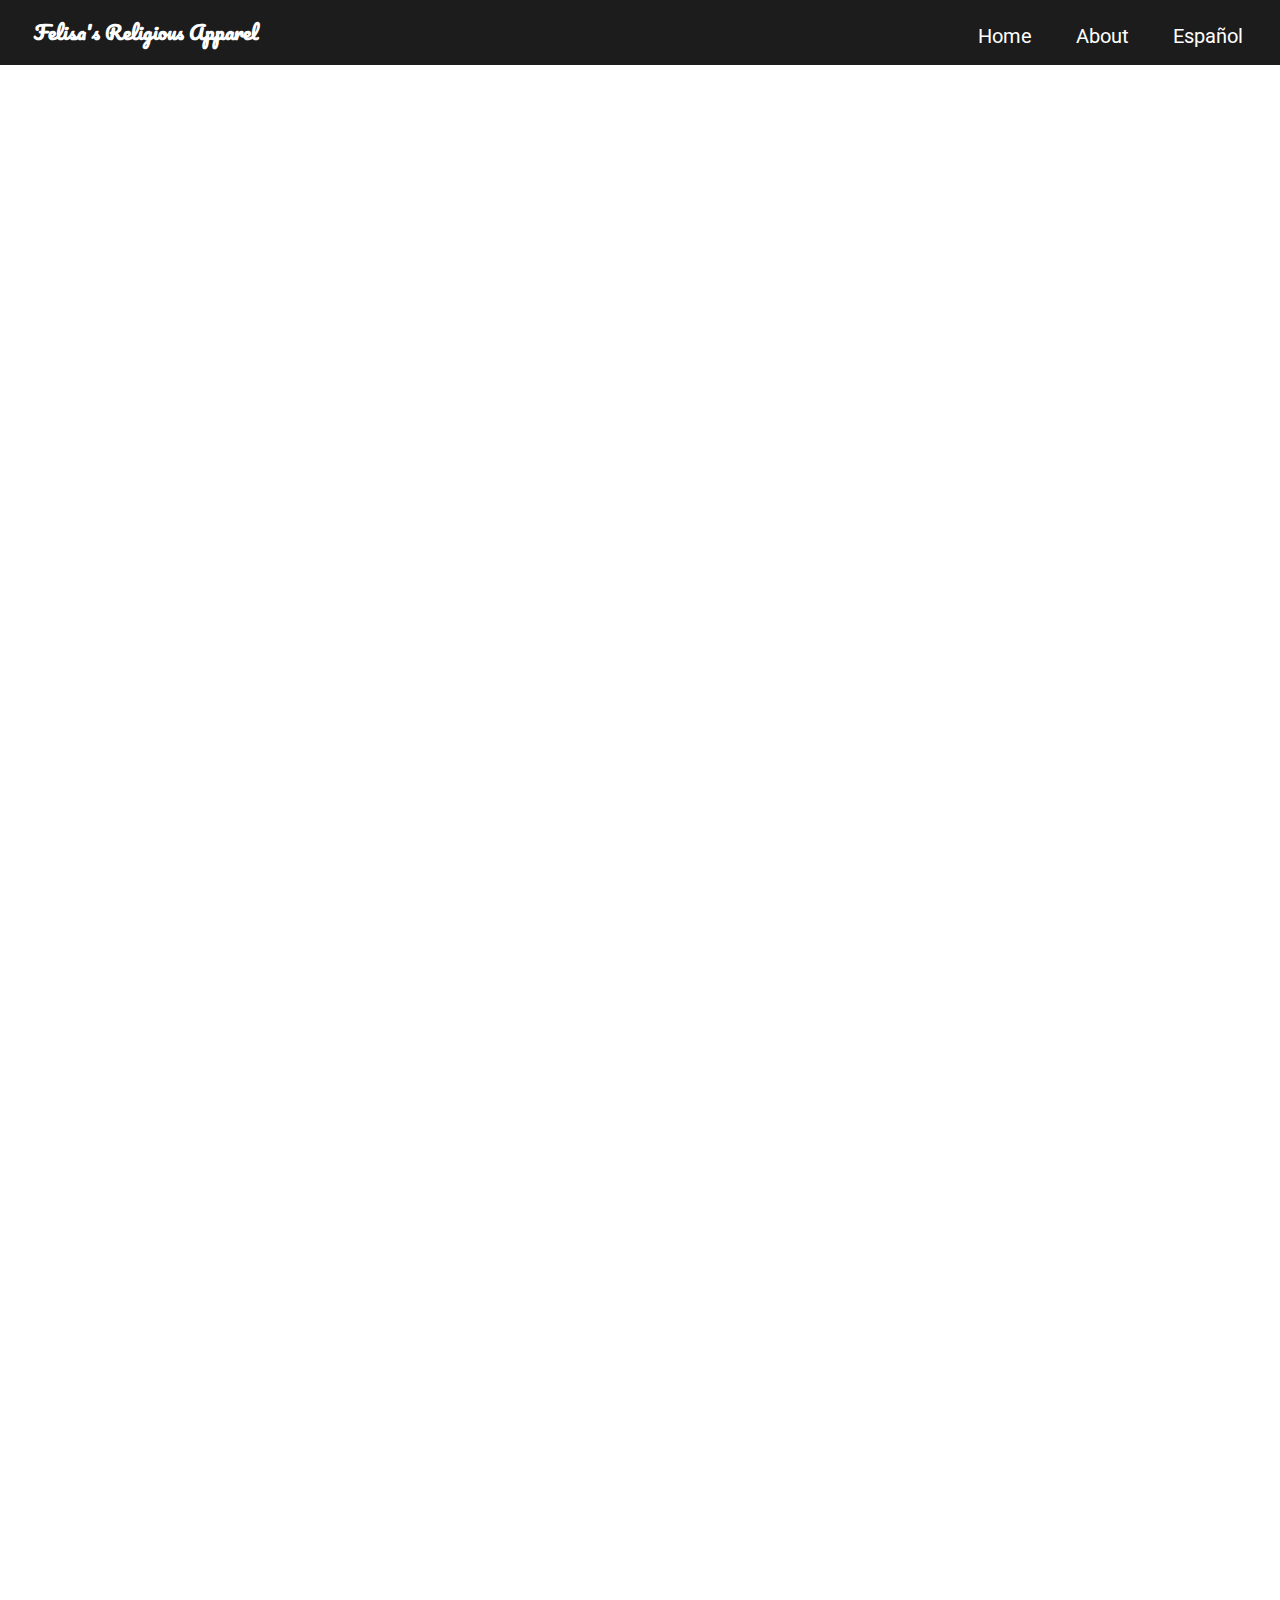
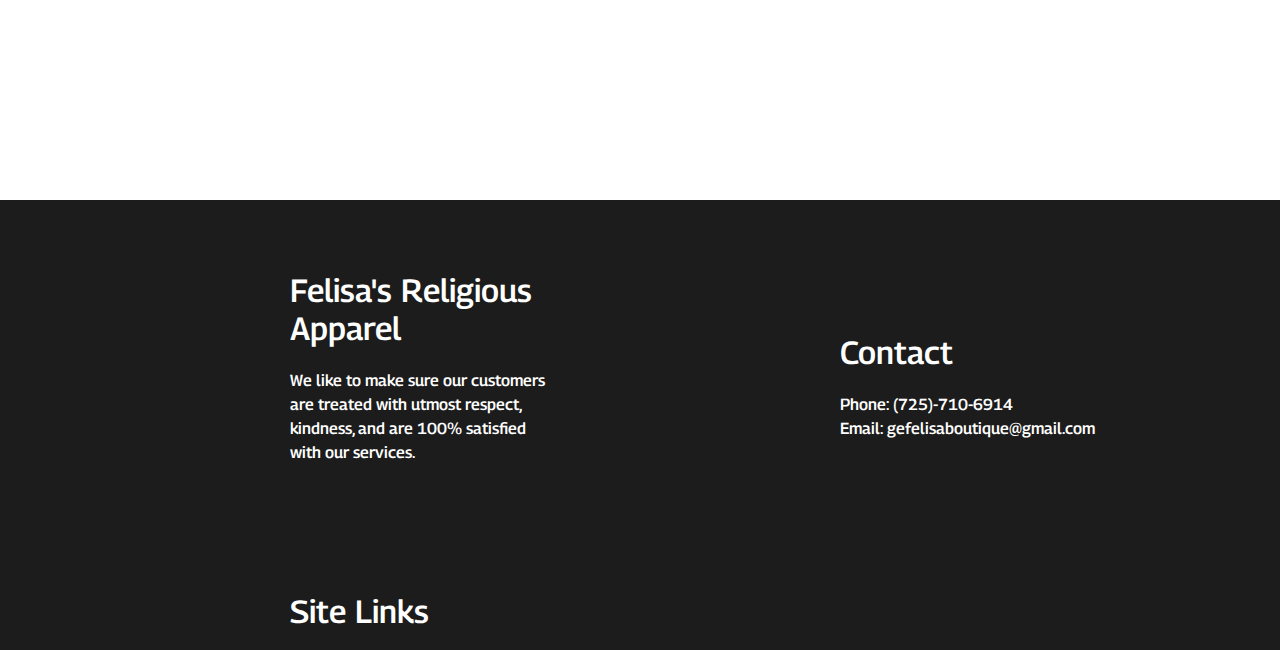
==== commit 0e04c9ad: "Add files via upload" ====
--- a/index.html
+++ b/index.html
@@ -57,58 +57,73 @@
 			<hr>
 			<p id="mobile-about-p1">We're a small business that enjoy's making religious apparel. We like to make sure our customers are treated with utmost respect, kindness, and are 100% satisfied with our services.</p>
 			<br>
-			<p id="mobile-about-p2">We sell anything from bracelets, and rosaries, to custom made dresses for first communions. You can visit our <a href="https://www.facebook.com/dressesboutiqu2">Facebook</a>, if you're interested in purchasing any of our products.</p>
+			<p id="mobile-about-p2">We sell anything from bracelets, and rosaries, to custom made dresses for first communions. You can visit our <a href="https://www.facebook.com/dressesboutiqu2" class="ccc">Facebook</a>, if you're interested in purchasing any of our products.</p>
 			<br>
-			<p id="mobile-about-p3">If you have any questions or concerns, please do not hesitate to <a href="">Contact Us</a>.</p>
+			<p id="mobile-about-p3">If you have any questions or concerns, please do not hesitate to <a>Contact Us</a>.</p>
 		</div>
 		<div class="background-tables-right"></div>
 		<div class="background-tables-left">
 			<div class="about-us-table">
 				<div class="margin">
-					<h1>About Us</h1>
+					<h1 id='mmaboutus'>About Us</h1>
 					<hr>
-					<p>We're a small business that enjoy's making religious apparel. We like to make sure our customers are treated with utmost respect, kindness, and are 100% satisfied with our services.</p>
+					<p id='mmaboutus-p1'>We're a small business that enjoy's making religious apparel. We like to make sure our customers are treated with utmost respect, kindness, and are 100% satisfied with our services.</p>
 					<br>
-					<p>We sell anything from bracelets, and rosaries, to custom made dresses for first communions. You can visit our <a href="https://www.facebook.com/dressesboutiqu2">Facebook</a>, if you're interested in purchasing any of our products.</p>
+					<p id='mmaboutus-p2'>We sell anything from bracelets, and rosaries, to custom made dresses for first communions. You can visit our <a href="https://www.facebook.com/dressesboutiqu2" class="ccc">Facebook</a>, if you're interested in purchasing any of our products.</p>
 					<br>
-					<p>If you have any questions or concerns, please do not hesitate to <a href="">Contact Us</a>.</p>
+					<p id='mmaboutus-p3'>If you have any questions or concerns, please do not hesitate to <a>Contact Us</a>.</p>
 				</div>
 			</div>
 		</div>
 		<div class="background-logo" id="background-logo">Felisa's Religious Apparel</div>
 		<a href="https://www.facebook.com/dressesboutiqu2" class="about-card" data-tilt data-tilt-glare data-tilt-max-glare="0.3" data-tilt-scale='1.05'>
-			<img src="imgs/portfolio/006.jpg">
+			<div class="image-container">
+				<img src="imgs/cards/bracelets/0001.jpg" id="card-image1">
+				<img src="imgs/cards/bracelets/0002.jpg" id="card-image2">
+				<img src="imgs/cards/bracelets/0003.jpg" id="card-image3">
+				<img src="imgs/cards/bracelets/0004.jpg" id="card-image4">
+			</div>
 			<center>
 				<h4 id='s1'>LAS VEGAS</h4>
-				<h2>Bracelets</h2>
-				<p>Wonderful wrist bracelets plated with wooden portraits.</p>
+				<h2 id='cd1'>Bracelets</h2>
+				<p id='cd1s'>Wonderful wrist bracelets plated with wooden portraits.</p>
 			</center>
 			<div class="end-about-card1">
-				<p>LEARN MORE</p>
+				<p id="lm1">LEARN MORE</p>
 			</div>
 		</a>
 
 		<a href="https://www.facebook.com/dressesboutiqu2" class="about-card" data-tilt data-tilt-glare data-tilt-max-glare="0.3" data-tilt-scale='1.05'>
-			<img src="imgs/portfolio/001.jpg">
+			<div class="image-container">
+				<img src="imgs/cards/dresses/0001.jpg" id="card-image1">
+				<img src="imgs/cards/dresses/0002.jpg" id="card-image2">
+				<img src="imgs/cards/dresses/0003.jpg" id="card-image3">
+				<img src="imgs/cards/dresses/0004.jpg" id="card-image4">
+			</div>
 			<center>
 				<h4 id='s2'>LAS VEGAS</h4>
-				<h2>Dresses</h2>
-				<p>Beautiful & Elegant dresses for first communions.</p>
+				<h2 id='cd2'>Dresses</h2>
+				<p id='cd2s'>Beautiful & Elegant dresses for first communions.</p>
 			</center>
 			<div class="end-about-card2">
-				<p>LEARN MORE</p>
+				<p id="lm2">LEARN MORE</p>
 			</div>
 		</a>
 
 		<a href="https://www.facebook.com/dressesboutiqu2" class="about-card" data-tilt data-tilt-glare data-tilt-max-glare="0.3" data-tilt-scale='1.05'>
-			<img src="imgs/portfolio/009.jpg">
+			<div class="image-container">
+				<img src="imgs/cards/candles/0001.jpg" id="card-image1">
+				<img src="imgs/cards/candles/0002.jpg" id="card-image2">
+				<img src="imgs/cards/candles/0003.jpg" id="card-image3">
+				<img src="imgs/cards/candles/0004.jpg" id="card-image4">
+			</div>
 			<center>
 				<h4 id='s3'>LAS VEGAS</h4>
-				<h2>Candles</h2>
-				<p>Stunning decorative candles for baptisms.</p>
+				<h2 id='cd3'>Candles</h2>
+				<p id='cd3s'>Decorative candles for baptisms.</p>
 			</center>
 			<div class="end-about-card3">
-				<p>LEARN MORE</p>
+				<p id="lm3">LEARN MORE</p>
 			</div>
 		</a>
 	</main>
@@ -127,9 +142,9 @@
 		<div class='card' id='end-card3'>
 			<h1 id='card-sname'>Site Links</h1>
 			<ul>
-				<a id="homesub"><li id='a1'>Home</li></a>
+				<a id="homesub" ><li id='a1'>Home</li></a>
 				<a id="aboutsub"><li id='a2'>About</li></a>
-				<a href=""><li id='a3'>Español</li></a>
+				<a><li id='ctranslate'>Español</li></a>
 			</ul>
 		</div>
 		<hr class="front-hr">
--- a/css/main.css
+++ b/css/main.css
@@ -1,5 +1,6 @@
 @import url('https://fonts.googleapis.com/css2?family=Georama:wght@100&display=swap');
 @import url('https://fonts.googleapis.com/css2?family=Roboto:wght@100&display=swap');
+@import url('https://fonts.googleapis.com/css2?family=Pacifico&display=swap');
 
 html {
   scroll-behavior: smooth;
@@ -26,7 +27,7 @@
 
 nav h1 {
   text-align: center;
-  font-family: Pacifico;
+  font-family: 'Pacifico', cursive;
   font-size: 20px;
   float: left;
   margin: 14px;
@@ -351,7 +352,10 @@
   color: white;
   border: none;
   text-decoration: none;
-  border-bottom: 1px solid #808080;
+}
+
+main .background-tables-left .ccc {
+  border-bottom: 1px solid #fff;
 }
 
 main .background-logo {
@@ -391,9 +395,18 @@
   opacity: 0;
 }
 
+main .about-card .image-container {
+  background: blue;
+  width: 100%;
+  height: 253px;
+  overflow: hidden;
+  display: flex;
+  flex-wrap: wrap;
+}
+
 main .about-card img {
-  width: 300px;
-  height: 250px;
+  width: 50%;
+  height: 50%;
 }
 
 main .about-card #s1 {
@@ -558,6 +571,9 @@
     display: none;
   }
 
+  .mobile-nav-container { display: block; }
+  body { overflow-y: hidden; }
+
   nav .navicon {
     width: 30px;
     height: 30px;
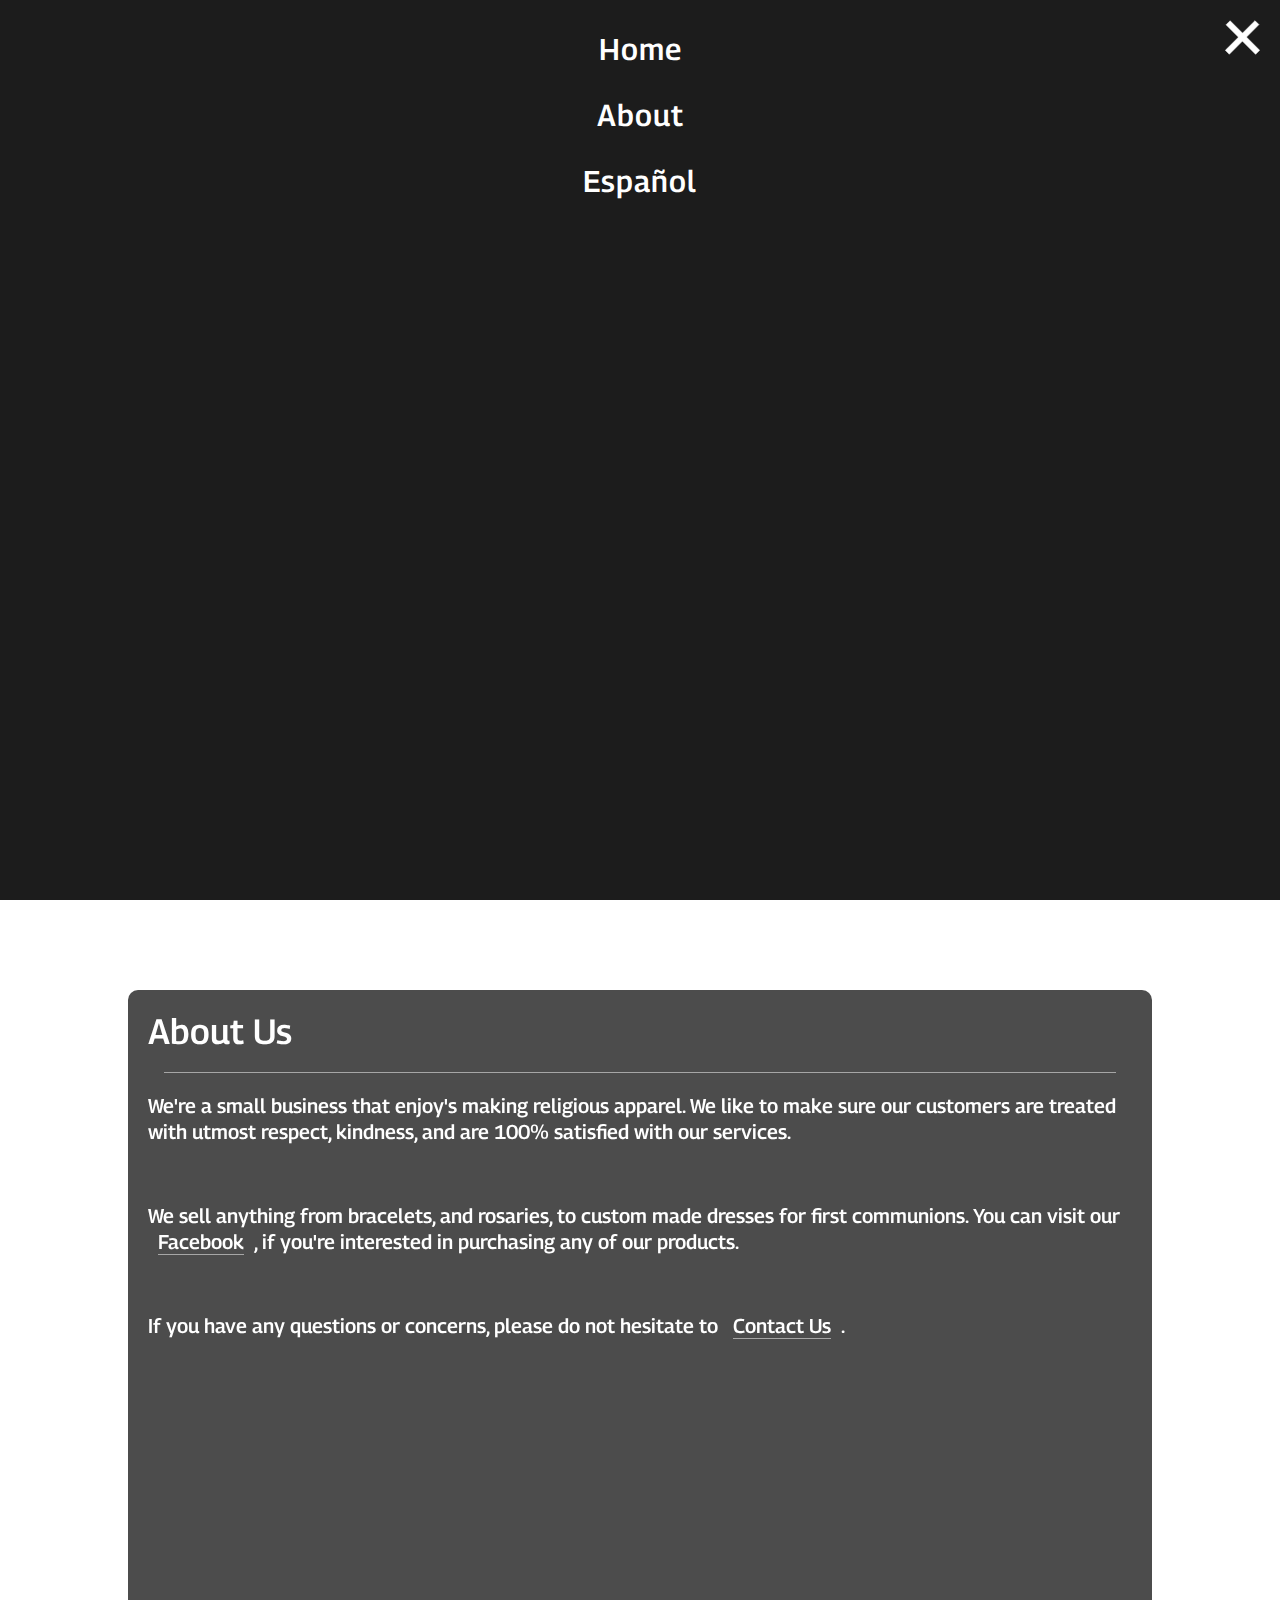
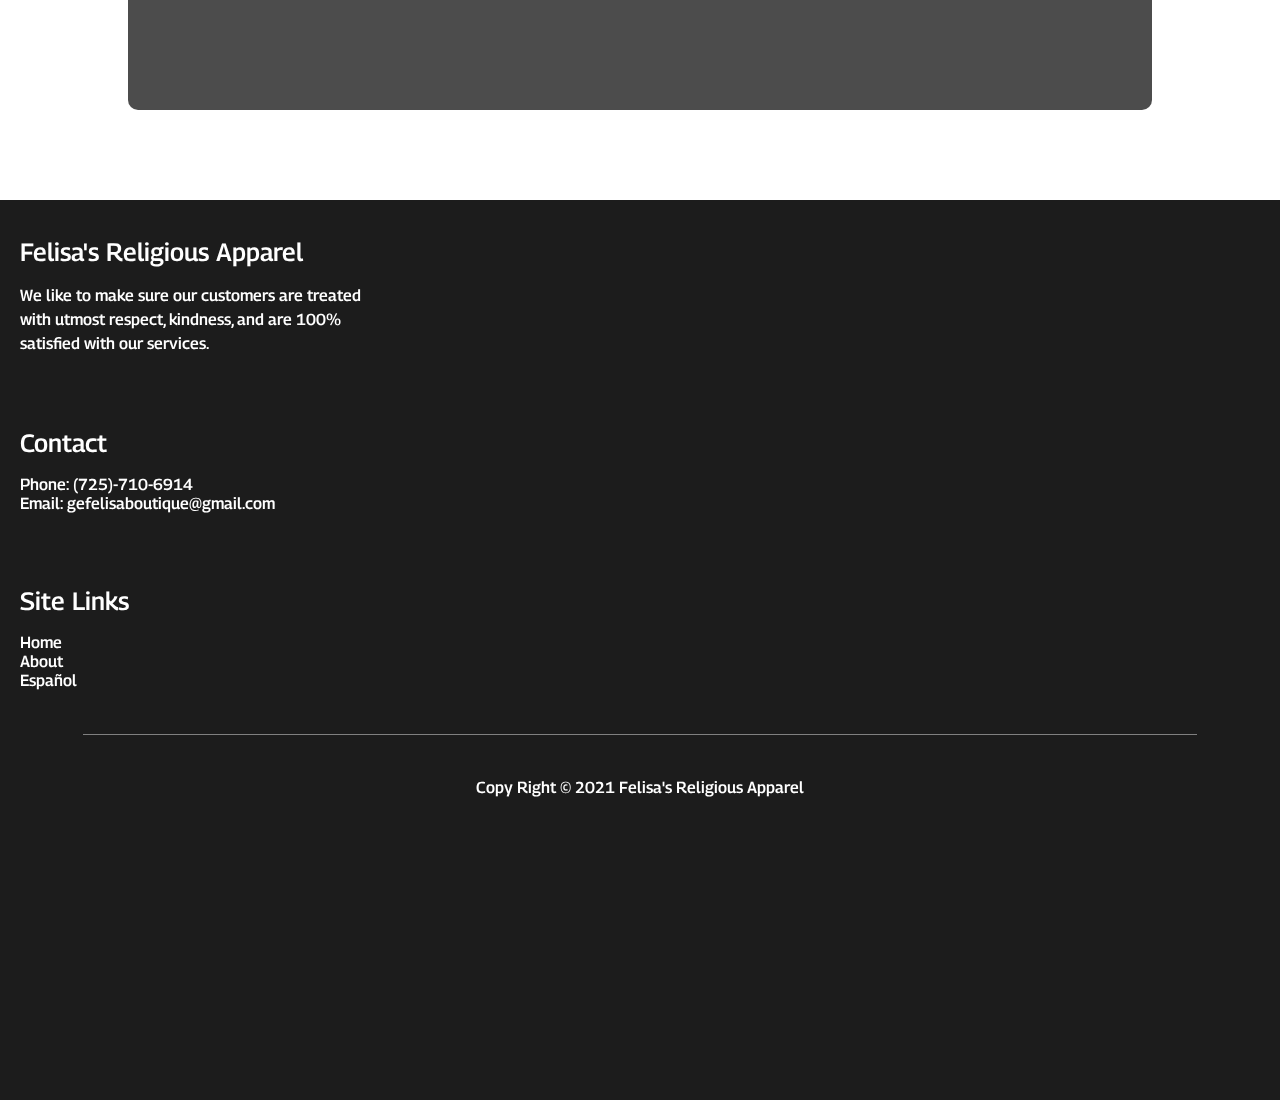
==== commit 557cf9c3: "Add files via upload" ====
--- a/index.html
+++ b/index.html
@@ -4,6 +4,7 @@
 	<link rel="stylesheet" type="text/css" href="css/main.css">
 	<link rel="icon" href="imgs/svg/logo-transparent-black.svg">
 	<meta name="viewport" content="width=device-width, initial-scale=1.0">
+	<meta name="keywords" content="apparel, religious, felisa, shirts, bracelets, dresses, religion, baptisms, pants">
 	<meta name="description" content="We're a small business that enjoy's making religious apparel. We like to make sure our customers are treated with utmost respect, kindness, and are 100% satisfied with our services." />
 	<title>Felisa's Religious Apparel</title>
 </head>
--- a/css/main.css
+++ b/css/main.css
@@ -87,6 +87,7 @@
   letter-spacing: 1px;
   font-size: 30px;
   padding: 15px;
+  cursor: pointer;
 }
 
 .mobile-nav-container li:hover {
@@ -247,8 +248,8 @@
 main .mobile-about-table {
   background: #000000;
   opacity: 0.7;
-  width: 300px;
-  height: 450px;
+  width: 80%;
+  height: 80%;
   border-radius: 10px;
   position: absolute;
   top: 50%;
@@ -256,6 +257,7 @@
   transform: translate(-50%,-50%);
   overflow: scroll;
   display: none;
+  overflow-x: hidden;
 }
 
 main .mobile-about-table h1 {
@@ -566,7 +568,7 @@
   cursor: pointer;
 }
 
-@media only screen and (max-width: 1024px) {
+@media only screen and (max-width: 1679px) {
   nav ul {
     display: none;
   }
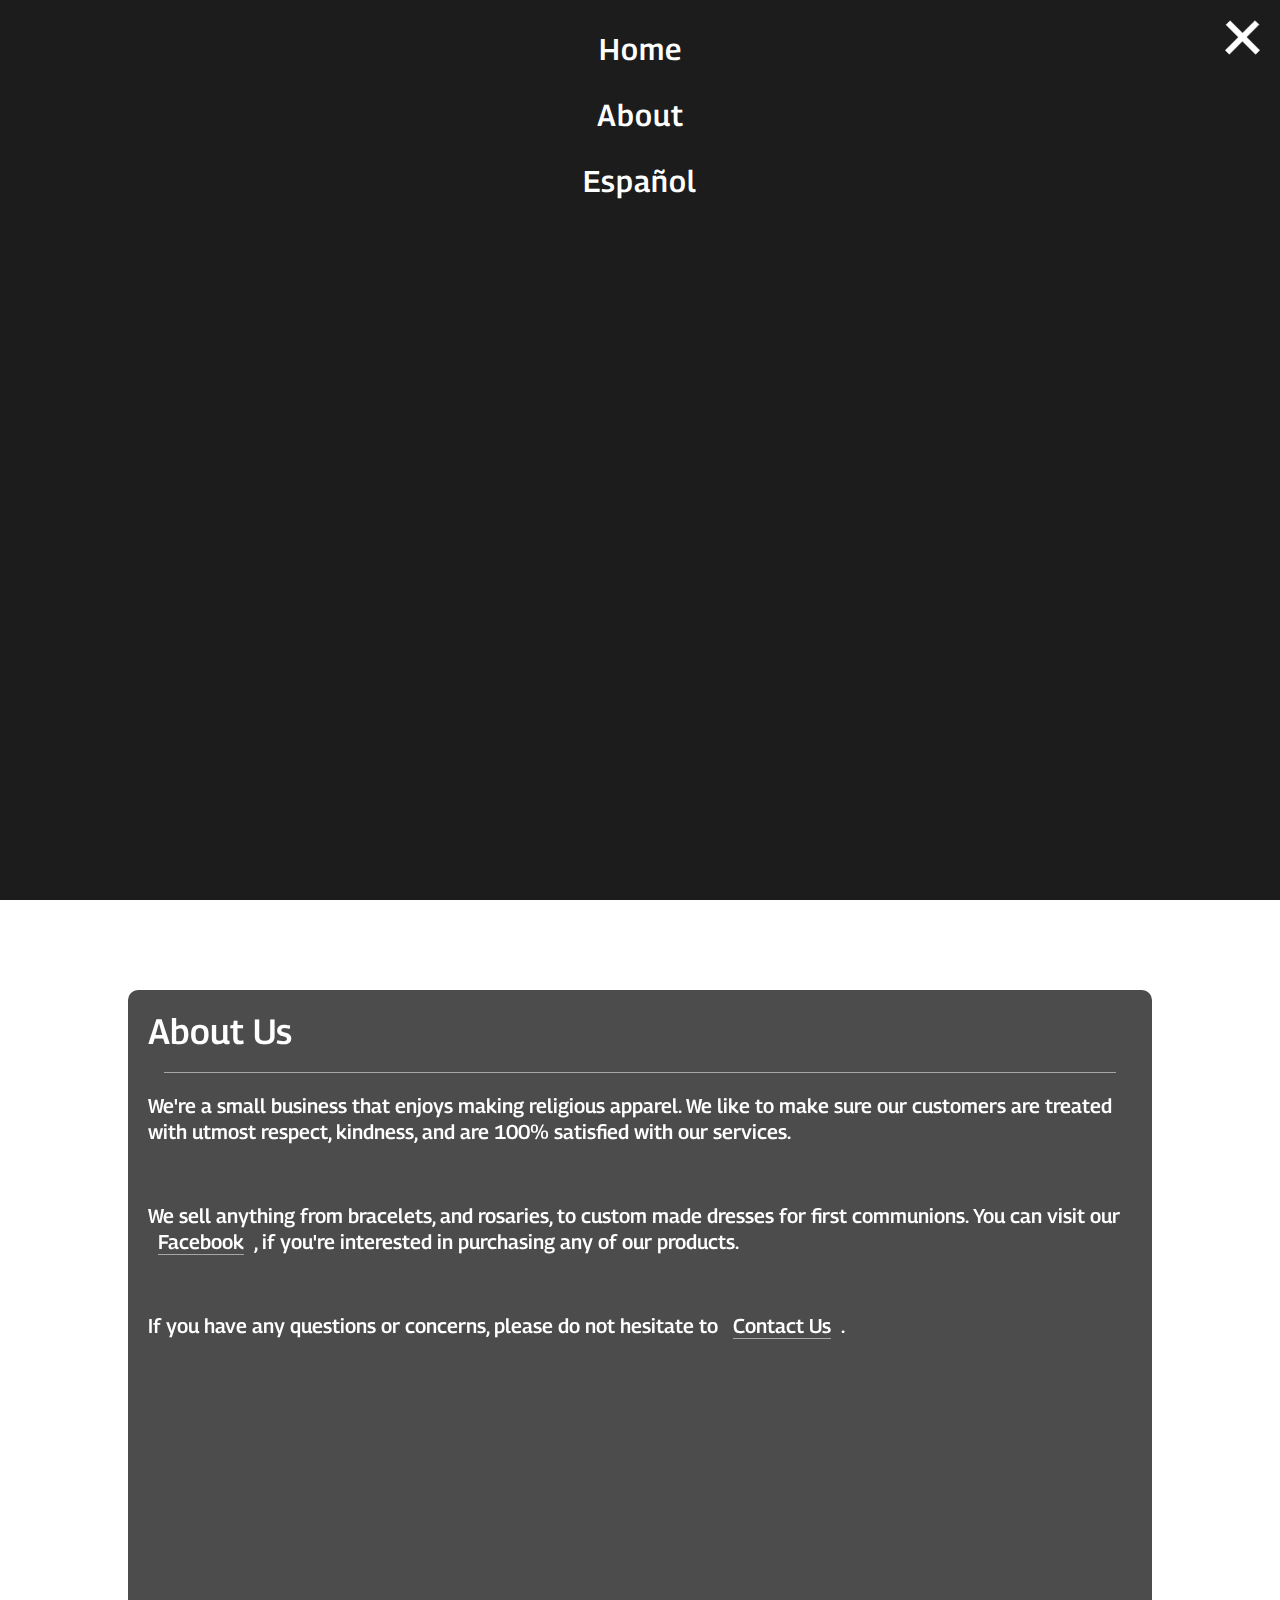
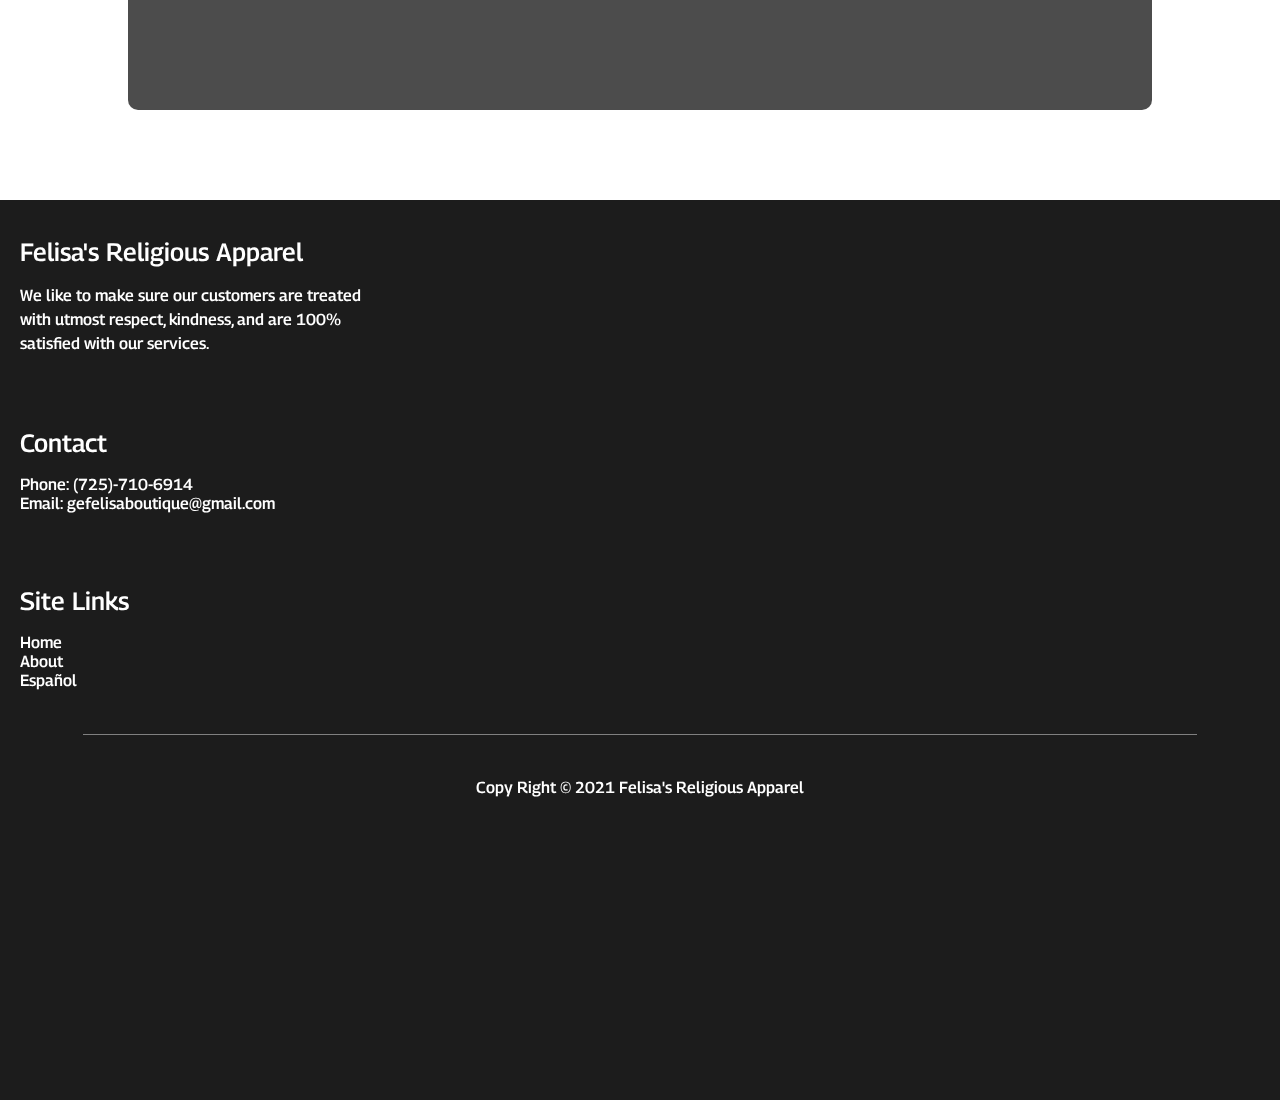
==== commit f26901ec: "Update index.html" ====
--- a/index.html
+++ b/index.html
@@ -5,7 +5,7 @@
 	<link rel="icon" href="imgs/svg/logo-transparent-black.svg">
 	<meta name="viewport" content="width=device-width, initial-scale=1.0">
 	<meta name="keywords" content="apparel, religious, felisa, shirts, bracelets, dresses, religion, baptisms, pants">
-	<meta name="description" content="We're a small business that enjoy's making religious apparel. We like to make sure our customers are treated with utmost respect, kindness, and are 100% satisfied with our services." />
+	<meta name="description" content="We're a small business that enjoys making religious apparel. We like to make sure our customers are treated with utmost respect, kindness, and are 100% satisfied with our services." />
 	<title>Felisa's Religious Apparel</title>
 </head>
 <body>
@@ -56,7 +56,7 @@
 		<div class="mobile-about-table">
 			<h1 id="mobile-about-title">About Us</h1>
 			<hr>
-			<p id="mobile-about-p1">We're a small business that enjoy's making religious apparel. We like to make sure our customers are treated with utmost respect, kindness, and are 100% satisfied with our services.</p>
+			<p id="mobile-about-p1">We're a small business that enjoys making religious apparel. We like to make sure our customers are treated with utmost respect, kindness, and are 100% satisfied with our services.</p>
 			<br>
 			<p id="mobile-about-p2">We sell anything from bracelets, and rosaries, to custom made dresses for first communions. You can visit our <a href="https://www.facebook.com/dressesboutiqu2" class="ccc">Facebook</a>, if you're interested in purchasing any of our products.</p>
 			<br>
@@ -68,7 +68,7 @@
 				<div class="margin">
 					<h1 id='mmaboutus'>About Us</h1>
 					<hr>
-					<p id='mmaboutus-p1'>We're a small business that enjoy's making religious apparel. We like to make sure our customers are treated with utmost respect, kindness, and are 100% satisfied with our services.</p>
+					<p id='mmaboutus-p1'>We're a small business that enjoys making religious apparel. We like to make sure our customers are treated with utmost respect, kindness, and are 100% satisfied with our services.</p>
 					<br>
 					<p id='mmaboutus-p2'>We sell anything from bracelets, and rosaries, to custom made dresses for first communions. You can visit our <a href="https://www.facebook.com/dressesboutiqu2" class="ccc">Facebook</a>, if you're interested in purchasing any of our products.</p>
 					<br>
@@ -179,4 +179,4 @@
 	<script src="scripts/translator.js"></script>
 	<script src="scripts/main.js"></script>
 </body>
-</html>+</html>
